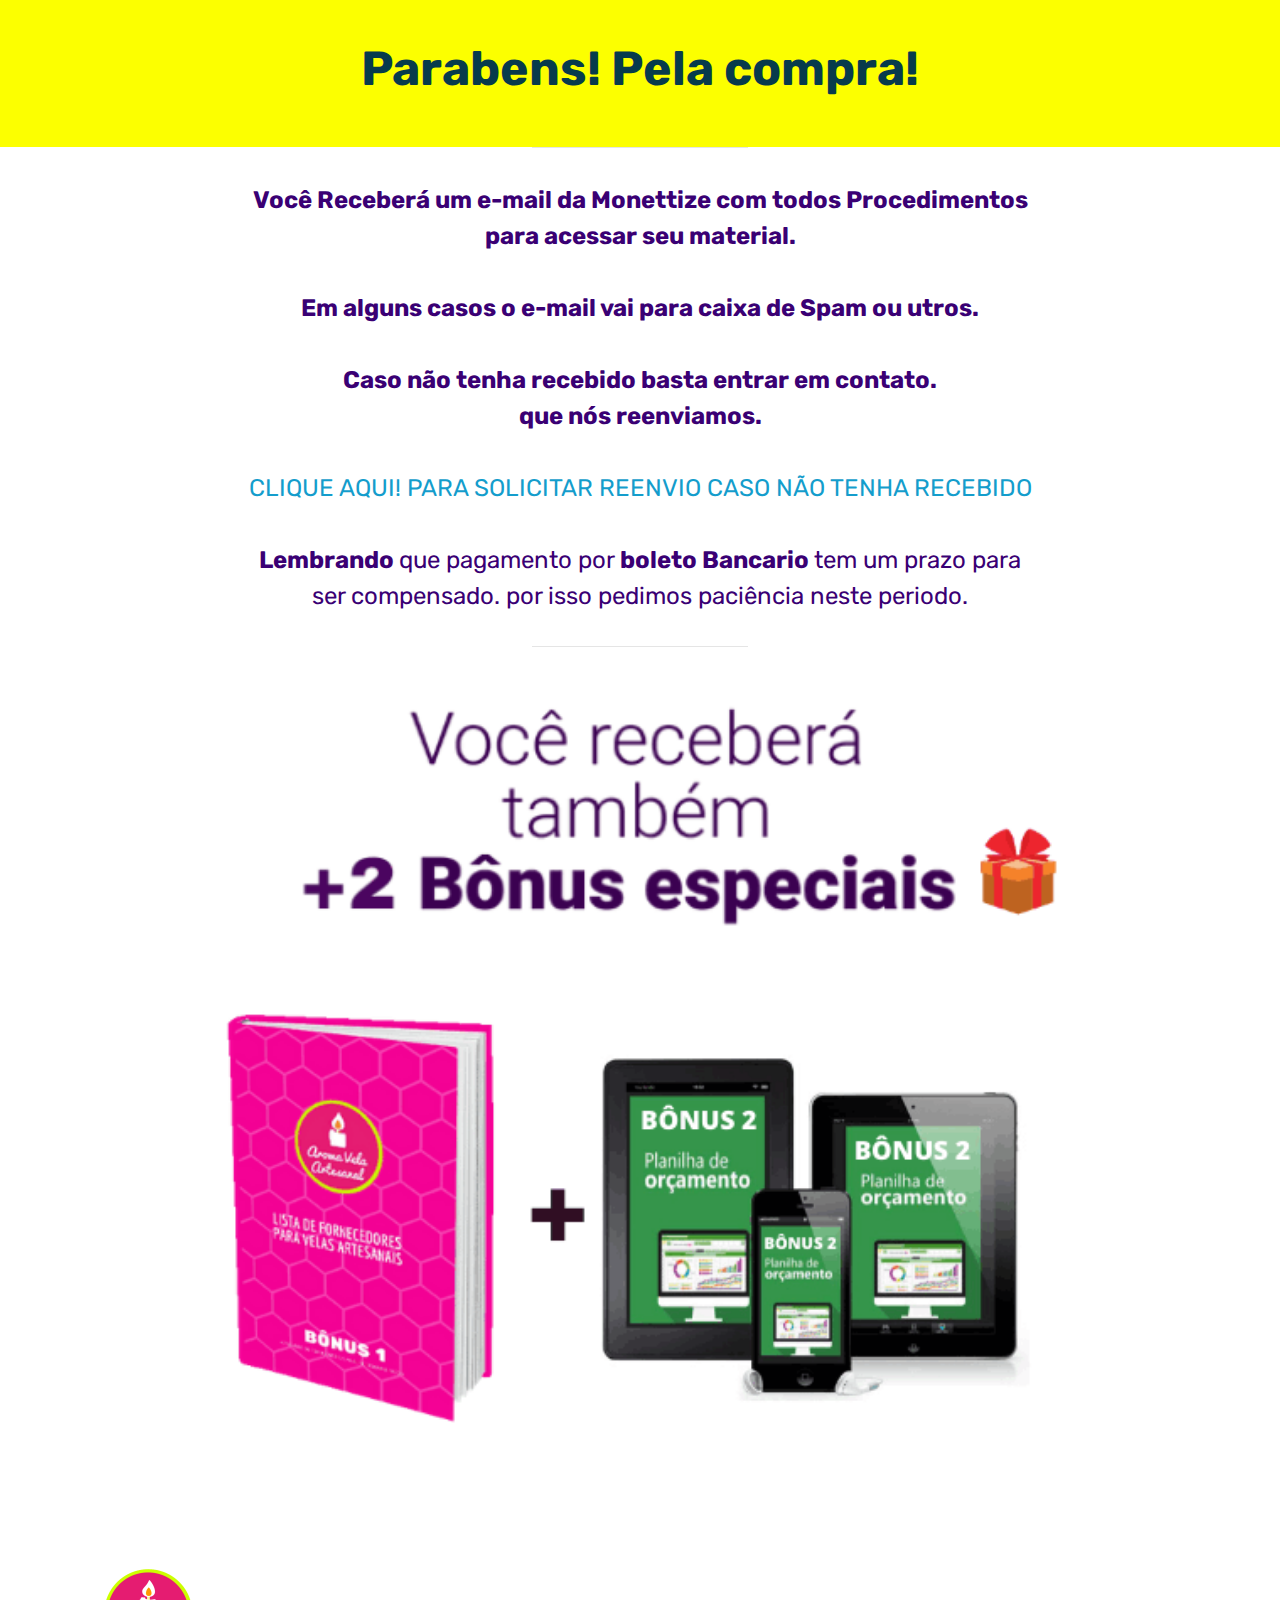
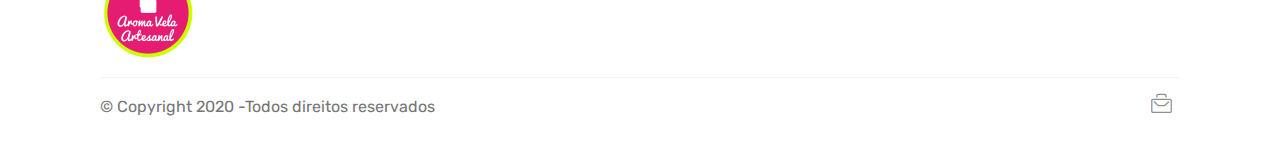
==== page1.html @ 41cda820 "create github pages" ====
<!DOCTYPE html>
<html  >
<head>
  <!-- Site made with Mobirise Website Builder v4.11.6, https://mobirise.com -->
  <meta charset="UTF-8">
  <meta http-equiv="X-UA-Compatible" content="IE=edge">
  <meta name="generator" content="Mobirise v4.11.6, mobirise.com">
  <meta name="viewport" content="width=device-width, initial-scale=1, minimum-scale=1">
  <link rel="shortcut icon" href="assets/images/velas-artesanais-128x128.png" type="image/x-icon">
  <meta name="description" content="">
  
  <title>Page 1</title>
  <link rel="stylesheet" href="assets/web/assets/mobirise-icons/mobirise-icons.css">
  <link rel="stylesheet" href="assets/web/assets/mobirise-icons-bold/mobirise-icons-bold.css">
  <link rel="stylesheet" href="assets/bootstrap/css/bootstrap.min.css">
  <link rel="stylesheet" href="assets/bootstrap/css/bootstrap-grid.min.css">
  <link rel="stylesheet" href="assets/bootstrap/css/bootstrap-reboot.min.css">
  <link rel="stylesheet" href="assets/tether/tether.min.css">
  <link rel="stylesheet" href="assets/socicon/css/styles.css">
  <link rel="stylesheet" href="assets/theme/css/style.css">
  <link rel="preload" as="style" href="assets/mobirise/css/mbr-additional.css"><link rel="stylesheet" href="assets/mobirise/css/mbr-additional.css" type="text/css">
  
  
  
</head>
<body>

<!-- Analytics -->
<script type="text/javascript" src="https://app.monetizze.com.br/1buyclick.php?u=9fe9ec61ea8a8a7fec3705165d24e07c"></script>

<script type="text/javascript" src="https://app.monetizze.com.br/1buyclick.php?u=9f072d824c9c0ff2b3a7715dd25ab75c"></script>

<script type="text/javascript" src="https://app.monetizze.com.br/1buyclick.php?u=d5acb3ca18d42adaf77de710b80f53fa"></script>

<script type="text/javascript" src="https://app.monetizze.com.br/1buyclick.php?u=778c162bf061415f3e77ccfbee799fdf"></script>
<script type="text/javascript" src="https://app.monetizze.com.br/1buyclick.php?u=34bdc3ebeb64c4d0ad2ebd7c00818b8e"></script>

<script type="text/javascript" src="https://app.monetizze.com.br/1buyclick.php?u=f3f298ee5b6cb087a88cd7dcd318037f"></script>
<!-- /Analytics -->


  <section class="mbr-section content5 cid-rTCd8FOjyf" id="content5-h">

    

    

    <div class="container">
        <div class="media-container-row">
            <div class="title col-12 col-md-8">
                <h2 class="align-center mbr-bold mbr-white pb-3 mbr-fonts-style display-2">Parabens! Pela compra!</h2>
                
                
                
            </div>
        </div>
    </div>
</section>

<section class="engine"><a href="https://mobirise.info/y">free html site templates</a></section><section class="mbr-section article content9 cid-rTCd8Iooqv" id="content9-i">
    
     

    <div class="container">
        <div class="inner-container" style="width: 72%;">
            <hr class="line" style="width: 27%;">
            <div class="section-text align-center mbr-fonts-style display-5"><strong>Você Receberá um e-mail da Monettize com todos Procedimentos para acessar seu material.<br><br>Em alguns casos o e-mail vai para caixa de Spam ou utros.</strong><br><br><strong>Caso não tenha recebido basta entrar em contato. </strong><br><strong>que nós reenviamos.</strong><br><strong><br><b><a href="mailto:Camila@receitassaboneteartesanal.com">CLIQUE AQUI! PARA SOLICITAR REENVIO CASO NÃO TENHA RECEBIDO</a><br></b></strong><br><strong>Lembrando </strong>que pagamento por <strong>boleto Bancario</strong> tem um prazo para ser compensado. por isso pedimos paciência neste periodo.</div>
            <hr class="line" style="width: 27%;">
        </div>
        </div>
</section>

<section class="cid-rTCd8XU7fy" id="image3-s">

    

    <figure class="mbr-figure container">
            <div class="image-block" style="width: 85%;">
                <img src="assets/images/velas-artesanais-bnus-2-560x490.png" width="1400" alt="Mobirise" title="">
                
            </div>
    </figure>
</section>

<section class="cid-rTCd95B3dE" id="footer5-x">

    

    

    <div class="container">
        <div class="media-container-row">
            <div class="col-md-3">
                <div class="media-wrap">
                    <a href="index.html">
                       <img src="assets/images/velas-artesanais-192x192.png" alt="Mobirise" title="">
                    </a>
                </div>
            </div>
            <div class="col-md-9">
                <p class="mbr-text align-right links mbr-fonts-style display-7">&nbsp; &nbsp; &nbsp; &nbsp; &nbsp; &nbsp; &nbsp; &nbsp; &nbsp; &nbsp; &nbsp; &nbsp;&nbsp; &nbsp; &nbsp; &nbsp; &nbsp; &nbsp; &nbsp; &nbsp; &nbsp;&nbsp;</p>
            </div>
        </div>
        <div class="footer-lower">
            <div class="media-container-row">
                <div class="col-md-12">
                    <hr>
                </div>
            </div>
            <div class="media-container-row mbr-white">
                <div class="col-md-6 copyright">
                    <p class="mbr-text mbr-fonts-style display-7">
                        © Copyright 2020 -Todos direitos reservados</p>
                </div>
                <div class="col-md-6">
                    <div class="social-list align-right">
                        <div class="soc-item">
                            <a href="mailto:Artesanato.semcri@gmail.com">
                                <span class="mbr-iconfont mbr-iconfont-social mbrib-briefcase"></span>
                            </a>
                        </div>
                        
                        
                        
                        
                        
                    </div>
                </div>
            </div>
        </div>
    </div>
</section>


  <script src="assets/web/assets/jquery/jquery.min.js"></script>
  <script src="assets/popper/popper.min.js"></script>
  <script src="assets/bootstrap/js/bootstrap.min.js"></script>
  <script src="assets/tether/tether.min.js"></script>
  <script src="assets/smoothscroll/smooth-scroll.js"></script>
  <script src="assets/theme/js/script.js"></script>
  
  
</body>
</html>
---- assets/web/assets/mobirise-icons/mobirise-icons.css ----
@font-face {
  font-family: 'MobiriseIcons';
  src:  url('mobirise-icons.eot?spat4u');
  src:  url('mobirise-icons.eot?spat4u#iefix') format('embedded-opentype'),
    url('mobirise-icons.ttf?spat4u') format('truetype'),
    url('mobirise-icons.woff?spat4u') format('woff'),
    url('mobirise-icons.svg?spat4u#MobiriseIcons') format('svg');
  font-weight: normal;
  font-style: normal;
  font-display: swap;
}

[class^="mbri-"], [class*=" mbri-"] {
  /* use !important to prevent issues with browser extensions that change fonts */
  font-family: MobiriseIcons !important;
  speak: none;
  font-style: normal;
  font-weight: normal;
  font-variant: normal;
  text-transform: none;
  line-height: 1;

  /* Better Font Rendering =========== */
  -webkit-font-smoothing: antialiased;
  -moz-osx-font-smoothing: grayscale;
}

.mbri-add-submenu:before {
  content: "\e900";
}
.mbri-alert:before {
  content: "\e901";
}
.mbri-align-center:before {
  content: "\e902";
}
.mbri-align-justify:before {
  content: "\e903";
}
.mbri-align-left:before {
  content: "\e904";
}
.mbri-align-right:before {
  content: "\e905";
}
.mbri-android:before {
  content: "\e906";
}
.mbri-apple:before {
  content: "\e907";
}
.mbri-arrow-down:before {
  content: "\e908";
}
.mbri-arrow-next:before {
  content: "\e909";
}
.mbri-arrow-prev:before {
  content: "\e90a";
}
.mbri-arrow-up:before {
  content: "\e90b";
}
.mbri-bold:before {
  content: "\e90c";
}
.mbri-bookmark:before {
  content: "\e90d";
}
.mbri-bootstrap:before {
  content: "\e90e";
}
.mbri-briefcase:before {
  content: "\e90f";
}
.mbri-browse:before {
  content: "\e910";
}
.mbri-bulleted-list:before {
  content: "\e911";
}
.mbri-calendar:before {
  content: "\e912";
}
.mbri-camera:before {
  content: "\e913";
}
.mbri-cart-add:before {
  content: "\e914";
}
.mbri-cart-full:before {
  content: "\e915";
}
.mbri-cash:before {
  content: "\e916";
}
.mbri-change-style:before {
  content: "\e917";
}
.mbri-chat:before {
  content: "\e918";
}
.mbri-clock:before {
  content: "\e919";
}
.mbri-close:before {
  content: "\e91a";
}
.mbri-cloud:before {
  content: "\e91b";
}
.mbri-code:before {
  content: "\e91c";
}
.mbri-contact-form:before {
  content: "\e91d";
}
.mbri-credit-card:before {
  content: "\e91e";
}
.mbri-cursor-click:before {
  content: "\e91f";
}
.mbri-cust-feedback:before {
  content: "\e920";
}
.mbri-database:before {
  content: "\e921";
}
.mbri-delivery:before {
  content: "\e922";
}
.mbri-desktop:before {
  content: "\e923";
}
.mbri-devices:before {
  content: "\e924";
}
.mbri-down:before {
  content: "\e925";
}
.mbri-download:before {
  content: "\e989";
}
.mbri-drag-n-drop:before {
  content: "\e927";
}
.mbri-drag-n-drop2:before {
  content: "\e928";
}
.mbri-edit:before {
  content: "\e929";
}
.mbri-edit2:before {
  content: "\e92a";
}
.mbri-error:before {
  content: "\e92b";
}
.mbri-extension:before {
  content: "\e92c";
}
.mbri-features:before {
  content: "\e92d";
}
.mbri-file:before {
  content: "\e92e";
}
.mbri-flag:before {
  content: "\e92f";
}
.mbri-folder:before {
  content: "\e930";
}
.mbri-gift:before {
  content: "\e931";
}
.mbri-github:before {
  content: "\e932";
}
.mbri-globe:before {
  content: "\e933";
}
.mbri-globe-2:before {
  content: "\e934";
}
.mbri-growing-chart:before {
  content: "\e935";
}
.mbri-hearth:before {
  content: "\e936";
}
.mbri-help:before {
  content: "\e937";
}
.mbri-home:before {
  content: "\e938";
}
.mbri-hot-cup:before {
  content: "\e939";
}
.mbri-idea:before {
  content: "\e93a";
}
.mbri-image-gallery:before {
  content: "\e93b";
}
.mbri-image-slider:before {
  content: "\e93c";
}
.mbri-info:before {
  content: "\e93d";
}
.mbri-italic:before {
  content: "\e93e";
}
.mbri-key:before {
  content: "\e93f";
}
.mbri-laptop:before {
  content: "\e940";
}
.mbri-layers:before {
  content: "\e941";
}
.mbri-left-right:before {
  content: "\e942";
}
.mbri-left:before {
  content: "\e943";
}
.mbri-letter:before {
  content: "\e944";
}
.mbri-like:before {
  content: "\e945";
}
.mbri-link:before {
  content: "\e946";
}
.mbri-lock:before {
  content: "\e947";
}
.mbri-login:before {
  content: "\e948";
}
.mbri-logout:before {
  content: "\e949";
}
.mbri-magic-stick:before {
  content: "\e94a";
}
.mbri-map-pin:before {
  content: "\e94b";
}
.mbri-menu:before {
  content: "\e94c";
}
.mbri-mobile:before {
  content: "\e94d";
}
.mbri-mobile2:before {
  content: "\e94e";
}
.mbri-mobirise:before {
  content: "\e94f";
}
.mbri-more-horizontal:before {
  content: "\e950";
}
.mbri-more-vertical:before {
  content: "\e951";
}
.mbri-music:before {
  content: "\e952";
}
.mbri-new-file:before {
  content: "\e953";
}
.mbri-numbered-list:before {
  content: "\e954";
}
.mbri-opened-folder:before {
  content: "\e955";
}
.mbri-pages:before {
  content: "\e956";
}
.mbri-paper-plane:before {
  content: "\e957";
}
.mbri-paperclip:before {
  content: "\e958";
}
.mbri-photo:before {
  content: "\e959";
}
.mbri-photos:before {
  content: "\e95a";
}
.mbri-pin:before {
  content: "\e95b";
}
.mbri-play:before {
  content: "\e95c";
}
.mbri-plus:before {
  content: "\e95d";
}
.mbri-preview:before {
  content: "\e95e";
}
.mbri-print:before {
  content: "\e95f";
}
.mbri-protect:before {
  content: "\e960";
}
.mbri-question:before {
  content: "\e961";
}
.mbri-quote-left:before {
  content: "\e962";
}
.mbri-quote-right:before {
  content: "\e963";
}
.mbri-refresh:before {
  content: "\e964";
}
.mbri-responsive:before {
  content: "\e965";
}
.mbri-right:before {
  content: "\e966";
}
.mbri-rocket:before {
  content: "\e967";
}
.mbri-sad-face:before {
  content: "\e968";
}
.mbri-sale:before {
  content: "\e969";
}
.mbri-save:before {
  content: "\e96a";
}
.mbri-search:before {
  content: "\e96b";
}
.mbri-setting:before {
  content: "\e96c";
}
.mbri-setting2:before {
  content: "\e96d";
}
.mbri-setting3:before {
  content: "\e96e";
}
.mbri-share:before {
  content: "\e96f";
}
.mbri-shopping-bag:before {
  content: "\e970";
}
.mbri-shopping-basket:before {
  content: "\e971";
}
.mbri-shopping-cart:before {
  content: "\e972";
}
.mbri-sites:before {
  content: "\e973";
}
.mbri-smile-face:before {
  content: "\e974";
}
.mbri-speed:before {
  content: "\e975";
}
.mbri-star:before {
  content: "\e976";
}
.mbri-success:before {
  content: "\e977";
}
.mbri-sun:before {
  content: "\e978";
}
.mbri-sun2:before {
  content: "\e979";
}
.mbri-tablet:before {
  content: "\e97a";
}
.mbri-tablet-vertical:before {
  content: "\e97b";
}
.mbri-target:before {
  content: "\e97c";
}
.mbri-timer:before {
  content: "\e97d";
}
.mbri-to-ftp:before {
  content: "\e97e";
}
.mbri-to-local-drive:before {
  content: "\e97f";
}
.mbri-touch-swipe:before {
  content: "\e980";
}
.mbri-touch:before {
  content: "\e981";
}
.mbri-trash:before {
  content: "\e982";
}
.mbri-underline:before {
  content: "\e983";
}
.mbri-unlink:before {
  content: "\e984";
}
.mbri-unlock:before {
  content: "\e985";
}
.mbri-up-down:before {
  content: "\e986";
}
.mbri-up:before {
  content: "\e987";
}
.mbri-update:before {
  content: "\e988";
}
.mbri-upload:before {
 content: "\e926"; 
}
.mbri-user:before {
  content: "\e98a";
}
.mbri-user2:before {
  content: "\e98b";
}
.mbri-users:before {
  content: "\e98c";
}
.mbri-video:before {
  content: "\e98d";
}
.mbri-video-play:before {
  content: "\e98e";
}
.mbri-watch:before {
  content: "\e98f";
}
.mbri-website-theme:before {
  content: "\e990";
}
.mbri-wifi:before {
  content: "\e991";
}
.mbri-windows:before {
  content: "\e992";
}
.mbri-zoom-out:before {
  content: "\e993";
}
.mbri-redo:before {
  content: "\e994";
}
.mbri-undo:before {
  content: "\e995";
}
---- assets/web/assets/mobirise-icons-bold/mobirise-icons-bold.css ----
@font-face {
  font-family: 'mobirise-icons-bold';
  font-display: swap;
  src:  url('mobirise-icons-bold.eot?m1l4yr');
  src:  url('mobirise-icons-bold.eot?m1l4yr#iefix') format('embedded-opentype'),
    url('mobirise-icons-bold.ttf?m1l4yr') format('truetype'),
    url('mobirise-icons-bold.woff?m1l4yr') format('woff'),
    url('mobirise-icons-bold.svg?m1l4yr#mobirise-icons-bold') format('svg');
  font-weight: normal;
  font-style: normal;
}

[class^="mbrib-"], [class*="mbrib-"] {
  /* use !important to prevent issues with browser extensions that change fonts */
  font-family: 'mobirise-icons-bold' !important;
  speak: none;
  font-style: normal;
  font-weight: normal;
  font-variant: normal;
  text-transform: none;
  line-height: 1;

  /* Better Font Rendering =========== */
  -webkit-font-smoothing: antialiased;
  -moz-osx-font-smoothing: grayscale;
}

.mbrib-add-submenu:before {
  content: "\e900";
}
.mbrib-alert:before {
  content: "\e901";
}
.mbrib-align-center:before {
  content: "\e902";
}
.mbrib-align-justify:before {
  content: "\e903";
}
.mbrib-align-left:before {
  content: "\e904";
}
.mbrib-align-right:before {
  content: "\e905";
}
.mbrib-android:before {
  content: "\e906";
}
.mbrib-apple:before {
  content: "\e907";
}
.mbrib-arrow-down:before {
  content: "\e908";
}
.mbrib-arrow-next:before {
  content: "\e909";
}
.mbrib-arrow-prev:before {
  content: "\e90a";
}
.mbrib-arrow-up:before {
  content: "\e90b";
}
.mbrib-bold:before {
  content: "\e90c";
}
.mbrib-bookmark:before {
  content: "\e90d";
}
.mbrib-bootstrap:before {
  content: "\e90e";
}
.mbrib-briefcase:before {
  content: "\e90f";
}
.mbrib-browse:before {
  content: "\e910";
}
.mbrib-bulleted-list:before {
  content: "\e911";
}
.mbrib-calendar:before {
  content: "\e912";
}
.mbrib-camera:before {
  content: "\e913";
}
.mbrib-cart-add:before {
  content: "\e914";
}
.mbrib-cart-full:before {
  content: "\e915";
}
.mbrib-cash:before {
  content: "\e916";
}
.mbrib-change-style:before {
  content: "\e917";
}
.mbrib-chat:before {
  content: "\e918";
}
.mbrib-clock:before {
  content: "\e919";
}
.mbrib-close:before {
  content: "\e91a";
}
.mbrib-cloud:before {
  content: "\e91b";
}
.mbrib-code:before {
  content: "\e91c";
}
.mbrib-contact-form:before {
  content: "\e91d";
}
.mbrib-credit-card:before {
  content: "\e91e";
}
.mbrib-cursor-click:before {
  content: "\e91f";
}
.mbrib-cust-feedback:before {
  content: "\e920";
}
.mbrib-database:before {
  content: "\e921";
}
.mbrib-delivery:before {
  content: "\e922";
}
.mbrib-desktop:before {
  content: "\e923";
}
.mbrib-devices:before {
  content: "\e924";
}
.mbrib-down:before {
  content: "\e925";
}
.mbrib-download:before {
  content: "\e926";
}
.mbrib-drag-n-drop:before {
  content: "\e927";
}
.mbrib-drag-n-drop2:before {
  content: "\e928";
}
.mbrib-edit:before {
  content: "\e929";
}
.mbrib-edit2:before {
  content: "\e92a";
}
.mbrib-error:before {
  content: "\e92b";
}
.mbrib-extension:before {
  content: "\e92c";
}
.mbrib-features:before {
  content: "\e92d";
}
.mbrib-file:before {
  content: "\e92e";
}
.mbrib-flag:before {
  content: "\e92f";
}
.mbrib-folder:before {
  content: "\e930";
}
.mbrib-gift:before {
  content: "\e931";
}
.mbrib-github:before {
  content: "\e932";
}
.mbrib-globe-2:before {
  content: "\e933";
}
.mbrib-globe:before {
  content: "\e934";
}
.mbrib-growing-chart:before {
  content: "\e935";
}
.mbrib-hearth:before {
  content: "\e936";
}
.mbrib-help:before {
  content: "\e937";
}
.mbrib-home:before {
  content: "\e938";
}
.mbrib-hot-cup:before {
  content: "\e939";
}
.mbrib-idea:before {
  content: "\e93a";
}
.mbrib-image-gallery:before {
  content: "\e93b";
}
.mbrib-image-slider:before {
  content: "\e93c";
}
.mbrib-info:before {
  content: "\e93d";
}
.mbrib-italic:before {
  content: "\e93e";
}
.mbrib-key:before {
  content: "\e93f";
}
.mbrib-laptop:before {
  content: "\e940";
}
.mbrib-layers:before {
  content: "\e941";
}
.mbrib-left-right:before {
  content: "\e942";
}
.mbrib-left:before {
  content: "\e943";
}
.mbrib-letter:before {
  content: "\e944";
}
.mbrib-like:before {
  content: "\e945";
}
.mbrib-link:before {
  content: "\e946";
}
.mbrib-lock:before {
  content: "\e947";
}
.mbrib-login:before {
  content: "\e948";
}
.mbrib-logout:before {
  content: "\e949";
}
.mbrib-magic-stick:before {
  content: "\e94a";
}
.mbrib-map-pin:before {
  content: "\e94b";
}
.mbrib-menu:before {
  content: "\e94c";
}
.mbrib-mobile:before {
  content: "\e94d";
}
.mbrib-mobile2:before {
  content: "\e94e";
}
.mbrib-mobirise:before {
  content: "\e94f";
}
.mbrib-more-horizontal:before {
  content: "\e950";
}
.mbrib-more-vertical:before {
  content: "\e951";
}
.mbrib-music:before {
  content: "\e952";
}
.mbrib-new-file:before {
  content: "\e953";
}
.mbrib-numbered-list:before {
  content: "\e954";
}
.mbrib-opened-folder:before {
  content: "\e955";
}
.mbrib-pages:before {
  content: "\e956";
}
.mbrib-paper-plane:before {
  content: "\e957";
}
.mbrib-paperclip:before {
  content: "\e958";
}
.mbrib-photo:before {
  content: "\e959";
}
.mbrib-photos:before {
  content: "\e95a";
}
.mbrib-pin:before {
  content: "\e95b";
}
.mbrib-play:before {
  content: "\e95c";
}
.mbrib-plus:before {
  content: "\e95d";
}
.mbrib-preview:before {
  content: "\e95e";
}
.mbrib-print:before {
  content: "\e95f";
}
.mbrib-protect:before {
  content: "\e960";
}
.mbrib-question:before {
  content: "\e961";
}
.mbrib-quote-left:before {
  content: "\e962";
}
.mbrib-quote-right:before {
  content: "\e963";
}
.mbrib-redo:before {
  content: "\e964";
}
.mbrib-refresh:before {
  content: "\e965";
}
.mbrib-responsive:before {
  content: "\e966";
}
.mbrib-right:before {
  content: "\e967";
}
.mbrib-rocket:before {
  content: "\e968";
}
.mbrib-sad-face:before {
  content: "\e969";
}
.mbrib-sale:before {
  content: "\e96a";
}
.mbrib-save:before {
  content: "\e96b";
}
.mbrib-search:before {
  content: "\e96c";
}
.mbrib-setting:before {
  content: "\e96d";
}
.mbrib-setting2:before {
  content: "\e96e";
}
.mbrib-setting3:before {
  content: "\e96f";
}
.mbrib-share:before {
  content: "\e970";
}
.mbrib-shopping-bag:before {
  content: "\e971";
}
.mbrib-shopping-basket:before {
  content: "\e972";
}
.mbrib-shopping-cart:before {
  content: "\e973";
}
.mbrib-sites:before {
  content: "\e974";
}
.mbrib-smile-face:before {
  content: "\e975";
}
.mbrib-speed:before {
  content: "\e976";
}
.mbrib-star:before {
  content: "\e977";
}
.mbrib-success:before {
  content: "\e978";
}
.mbrib-sun:before {
  content: "\e979";
}
.mbrib-sun2:before {
  content: "\e97a";
}
.mbrib-tablet-vertical:before {
  content: "\e97b";
}
.mbrib-tablet:before {
  content: "\e97c";
}
.mbrib-target:before {
  content: "\e97d";
}
.mbrib-timer:before {
  content: "\e97e";
}
.mbrib-to-ftp:before {
  content: "\e97f";
}
.mbrib-to-local-drive:before {
  content: "\e980";
}
.mbrib-touch-swipe:before {
  content: "\e981";
}
.mbrib-touch:before {
  content: "\e982";
}
.mbrib-trash:before {
  content: "\e983";
}
.mbrib-underline:before {
  content: "\e984";
}
.mbrib-undo:before {
  content: "\e985";
}
.mbrib-unlink:before {
  content: "\e986";
}
.mbrib-unlock:before {
  content: "\e987";
}
.mbrib-up-down:before {
  content: "\e988";
}
.mbrib-up:before {
  content: "\e989";
}
.mbrib-update:before {
  content: "\e98a";
}
.mbrib-upload:before {
  content: "\e98b";
}
.mbrib-user:before {
  content: "\e98c";
}
.mbrib-user2:before {
  content: "\e98d";
}
.mbrib-users:before {
  content: "\e98e";
}
.mbrib-video-play:before {
  content: "\e98f";
}
.mbrib-video:before {
  content: "\e990";
}
.mbrib-watch:before {
  content: "\e991";
}
.mbrib-website-theme:before {
  content: "\e992";
}
.mbrib-wifi:before {
  content: "\e993";
}
.mbrib-windows:before {
  content: "\e994";
}
.mbrib-zoom-out:before {
  content: "\e995";
}
---- assets/socicon/css/styles.css ----
@charset "UTF-8";

@font-face {
  font-family: "socicon";
  src:url("../fonts/socicon.eot");
  src:url("../fonts/socicon.eot?#iefix") format("embedded-opentype"),
    url("../fonts/socicon.woff") format("woff"),
    url("../fonts/socicon.ttf") format("truetype"),
    url("../fonts/socicon.svg#socicon") format("svg");
  font-weight: normal;
  font-style: normal;
  font-display:swap;
}

[data-icon]:before {
  font-family: "socicon" !important;
  content: attr(data-icon);
  font-style: normal !important;
  font-weight: normal !important;
  font-variant: normal !important;
  text-transform: none !important;
  speak: none;
  line-height: 1;
  -webkit-font-smoothing: antialiased;
  -moz-osx-font-smoothing: grayscale;
}

[class^="socicon-"]:before,
[class*=" socicon-"]:before {
  font-family: "socicon" !important;
  font-style: normal !important;
  font-weight: normal !important;
  font-variant: normal !important;
  text-transform: none !important;
  speak: none;
  line-height: 1;
  -webkit-font-smoothing: antialiased;
  -moz-osx-font-smoothing: grayscale;
}

.socicon-modelmayhem:before {
  content: "\e000";
}
.socicon-mixcloud:before {
  content: "\e001";
}
.socicon-drupal:before {
  content: "\e002";
}
.socicon-swarm:before {
  content: "\e003";
}
.socicon-istock:before {
  content: "\e004";
}
.socicon-yammer:before {
  content: "\e005";
}
.socicon-ello:before {
  content: "\e006";
}
.socicon-stackoverflow:before {
  content: "\e007";
}
.socicon-persona:before {
  content: "\e008";
}
.socicon-triplej:before {
  content: "\e009";
}
.socicon-houzz:before {
  content: "\e00a";
}
.socicon-rss:before {
  content: "\e00b";
}
.socicon-paypal:before {
  content: "\e00c";
}
.socicon-odnoklassniki:before {
  content: "\e00d";
}
.socicon-airbnb:before {
  content: "\e00e";
}
.socicon-periscope:before {
  content: "\e00f";
}
.socicon-outlook:before {
  content: "\e010";
}
.socicon-coderwall:before {
  content: "\e011";
}
.socicon-tripadvisor:before {
  content: "\e012";
}
.socicon-appnet:before {
  content: "\e013";
}
.socicon-goodreads:before {
  content: "\e014";
}
.socicon-tripit:before {
  content: "\e015";
}
.socicon-lanyrd:before {
  content: "\e016";
}
.socicon-slideshare:before {
  content: "\e017";
}
.socicon-buffer:before {
  content: "\e018";
}
.socicon-disqus:before {
  content: "\e019";
}
.socicon-vkontakte:before {
  content: "\e01a";
}
.socicon-whatsapp:before {
  content: "\e01b";
}
.socicon-patreon:before {
  content: "\e01c";
}
.socicon-storehouse:before {
  content: "\e01d";
}
.socicon-pocket:before {
  content: "\e01e";
}
.socicon-mail:before {
  content: "\e01f";
}
.socicon-blogger:before {
  content: "\e020";
}
.socicon-technorati:before {
  content: "\e021";
}
.socicon-reddit:before {
  content: "\e022";
}
.socicon-dribbble:before {
  content: "\e023";
}
.socicon-stumbleupon:before {
  content: "\e024";
}
.socicon-digg:before {
  content: "\e025";
}
.socicon-envato:before {
  content: "\e026";
}
.socicon-behance:before {
  content: "\e027";
}
.socicon-delicious:before {
  content: "\e028";
}
.socicon-deviantart:before {
  content: "\e029";
}
.socicon-forrst:before {
  content: "\e02a";
}
.socicon-play:before {
  content: "\e02b";
}
.socicon-zerply:before {
  content: "\e02c";
}
.socicon-wikipedia:before {
  content: "\e02d";
}
.socicon-apple:before {
  content: "\e02e";
}
.socicon-flattr:before {
  content: "\e02f";
}
.socicon-github:before {
  content: "\e030";
}
.socicon-renren:before {
  content: "\e031";
}
.socicon-friendfeed:before {
  content: "\e032";
}
.socicon-newsvine:before {
  content: "\e033";
}
.socicon-identica:before {
  content: "\e034";
}
.socicon-bebo:before {
  content: "\e035";
}
.socicon-zynga:before {
  content: "\e036";
}
.socicon-steam:before {
  content: "\e037";
}
.socicon-xbox:before {
  content: "\e038";
}
.socicon-windows:before {
  content: "\e039";
}
.socicon-qq:before {
  content: "\e03a";
}
.socicon-douban:before {
  content: "\e03b";
}
.socicon-meetup:before {
  content: "\e03c";
}
.socicon-playstation:before {
  content: "\e03d";
}
.socicon-android:before {
  content: "\e03e";
}
.socicon-snapchat:before {
  content: "\e03f";
}
.socicon-twitter:before {
  content: "\e040";
}
.socicon-facebook:before {
  content: "\e041";
}
.socicon-googleplus:before {
  content: "\e042";
}
.socicon-pinterest:before {
  content: "\e043";
}
.socicon-foursquare:before {
  content: "\e044";
}
.socicon-yahoo:before {
  content: "\e045";
}
.socicon-skype:before {
  content: "\e046";
}
.socicon-yelp:before {
  content: "\e047";
}
.socicon-feedburner:before {
  content: "\e048";
}
.socicon-linkedin:before {
  content: "\e049";
}
.socicon-viadeo:before {
  content: "\e04a";
}
.socicon-xing:before {
  content: "\e04b";
}
.socicon-myspace:before {
  content: "\e04c";
}
.socicon-soundcloud:before {
  content: "\e04d";
}
.socicon-spotify:before {
  content: "\e04e";
}
.socicon-grooveshark:before {
  content: "\e04f";
}
.socicon-lastfm:before {
  content: "\e050";
}
.socicon-youtube:before {
  content: "\e051";
}
.socicon-vimeo:before {
  content: "\e052";
}
.socicon-dailymotion:before {
  content: "\e053";
}
.socicon-vine:before {
  content: "\e054";
}
.socicon-flickr:before {
  content: "\e055";
}
.socicon-500px:before {
  content: "\e056";
}
.socicon-wordpress:before {
  content: "\e058";
}
.socicon-tumblr:before {
  content: "\e059";
}
.socicon-twitch:before {
  content: "\e05a";
}
.socicon-8tracks:before {
  content: "\e05b";
}
.socicon-amazon:before {
  content: "\e05c";
}
.socicon-icq:before {
  content: "\e05d";
}
.socicon-smugmug:before {
  content: "\e05e";
}
.socicon-ravelry:before {
  content: "\e05f";
}
.socicon-weibo:before {
  content: "\e060";
}
.socicon-baidu:before {
  content: "\e061";
}
.socicon-angellist:before {
  content: "\e062";
}
.socicon-ebay:before {
  content: "\e063";
}
.socicon-imdb:before {
  content: "\e064";
}
.socicon-stayfriends:before {
  content: "\e065";
}
.socicon-residentadvisor:before {
  content: "\e066";
}
.socicon-google:before {
  content: "\e067";
}
.socicon-yandex:before {
  content: "\e068";
}
.socicon-sharethis:before {
  content: "\e069";
}
.socicon-bandcamp:before {
  content: "\e06a";
}
.socicon-itunes:before {
  content: "\e06b";
}
.socicon-deezer:before {
  content: "\e06c";
}
.socicon-telegram:before {
  content: "\e06e";
}
.socicon-openid:before {
  content: "\e06f";
}
.socicon-amplement:before {
  content: "\e070";
}
.socicon-viber:before {
  content: "\e071";
}
.socicon-zomato:before {
  content: "\e072";
}
.socicon-draugiem:before {
  content: "\e074";
}
.socicon-endomodo:before {
  content: "\e075";
}
.socicon-filmweb:before {
  content: "\e076";
}
.socicon-stackexchange:before {
  content: "\e077";
}
.socicon-wykop:before {
  content: "\e078";
}
.socicon-teamspeak:before {
  content: "\e079";
}
.socicon-teamviewer:before {
  content: "\e07a";
}
.socicon-ventrilo:before {
  content: "\e07b";
}
.socicon-younow:before {
  content: "\e07c";
}
.socicon-raidcall:before {
  content: "\e07d";
}
.socicon-mumble:before {
  content: "\e07e";
}
.socicon-medium:before {
  content: "\e06d";
}
.socicon-bebee:before {
  content: "\e07f";
}
.socicon-hitbox:before {
  content: "\e080";
}
.socicon-reverbnation:before {
  content: "\e081";
}
.socicon-formulr:before {
  content: "\e082";
}
.socicon-instagram:before {
  content: "\e057";
}
.socicon-battlenet:before {
  content: "\e083";
}
.socicon-chrome:before {
  content: "\e084";
}
.socicon-discord:before {
  content: "\e086";
}
.socicon-issuu:before {
  content: "\e087";
}
.socicon-macos:before {
  content: "\e088";
}
.socicon-firefox:before {
  content: "\e089";
}
.socicon-opera:before {
  content: "\e08d";
}
.socicon-keybase:before {
  content: "\e090";
}
.socicon-alliance:before {
  content: "\e091";
}
.socicon-livejournal:before {
  content: "\e092";
}
.socicon-googlephotos:before {
  content: "\e093";
}
.socicon-horde:before {
  content: "\e094";
}
.socicon-etsy:before {
  content: "\e095";
}
.socicon-zapier:before {
  content: "\e096";
}
.socicon-google-scholar:before {
  content: "\e097";
}
.socicon-researchgate:before {
  content: "\e098";
}
.socicon-wechat:before {
  content: "\e099";
}
.socicon-strava:before {
  content: "\e09a";
}
.socicon-line:before {
  content: "\e09b";
}
.socicon-lyft:before {
  content: "\e09c";
}
.socicon-uber:before {
  content: "\e09d";
}
.socicon-songkick:before {
  content: "\e09e";
}
.socicon-viewbug:before {
  content: "\e09f";
}
.socicon-googlegroups:before {
  content: "\e0a0";
}
.socicon-quora:before {
  content: "\e073";
}
.socicon-diablo:before {
  content: "\e085";
}
.socicon-blizzard:before {
  content: "\e0a1";
}
.socicon-hearthstone:before {
  content: "\e08b";
}
.socicon-heroes:before {
  content: "\e08a";
}
.socicon-overwatch:before {
  content: "\e08c";
}
.socicon-warcraft:before {
  content: "\e08e";
}
.socicon-starcraft:before {
  content: "\e08f";
}
.socicon-beam:before {
  content: "\e0a2";
}
.socicon-curse:before {
  content: "\e0a3";
}
.socicon-player:before {
  content: "\e0a4";
}
.socicon-streamjar:before {
  content: "\e0a5";
}
.socicon-nintendo:before {
  content: "\e0a6";
}
.socicon-hellocoton:before {
  content: "\e0a7";
}
---- assets/theme/css/style.css ----
/*!
 * Mobirise v4 theme (https://mobirise.com/)
 * Copyright 2017 Mobirise
 */
section {
  background-color: #eeeeee; }

body {
  font-style: normal;
  line-height: 1.5; }

section,
.container,
.container-fluid {
  position: relative;
  word-wrap: break-word; }

a.mbr-iconfont:hover {
  text-decoration: none; }

.article .lead p,
.article .lead ul,
.article .lead ol,
.article .lead pre,
.article .lead blockquote {
  margin-bottom: 0; }

ul,
ol,
pre,
blockquote {
  margin-bottom: 2.3125rem; }

pre {
  background: #f4f4f4;
  padding: 10px 24px;
  white-space: pre-wrap; }

.inactive {
  -webkit-user-select: none;
  -moz-user-select: none;
  -ms-user-select: none;
  user-select: none;
  pointer-events: none;
  -webkit-user-drag: none;
  user-drag: none; }

.mbr-section__comments .row {
  justify-content: center;
  -webkit-justify-content: center; }

a {
  font-style: normal;
  font-weight: 400;
  cursor: pointer; }
  a, a:hover {
    text-decoration: none; }

figure {
  margin-bottom: 0; }

body {
  color: #232323; }

h1,
h2,
h3,
h4,
h5,
h6,
.h1,
.h2,
.h3,
.h4,
.h5,
.h6,
.display-1,
.display-2,
.display-3,
.display-4 {
  line-height: 1;
  word-break: break-word;
  word-wrap: break-word; }

.mbr-section-title {
  font-style: normal;
  line-height: 1.2; }

.mbr-section-subtitle {
  line-height: 1.3; }

.mbr-text {
  font-style: normal;
  line-height: 1.6; }

b,
strong {
  font-weight: bold; }

blockquote {
  padding: 10px 0 10px 20px;
  position: relative;
  border-left: 2px solid;
  border-color: #ff3366; }

input:-webkit-autofill, input:-webkit-autofill:hover, input:-webkit-autofill:focus, input:-webkit-autofill:active {
  transition-delay: 9999s;
  transition-property: background-color, color; }

textarea[type='hidden'] {
  display: none; }

body {
  position: relative; }

section {
  background-position: 50% 50%;
  background-repeat: no-repeat;
  background-size: cover; }
  section .mbr-background-video,
  section .mbr-background-video-preview {
    position: absolute;
    bottom: 0;
    left: 0;
    right: 0;
    top: 0; }

.hidden {
  visibility: hidden; }

.mbr-z-index20 {
  z-index: 20; }

/*! Base colors */
.mbr-white {
  color: #ffffff; }

.mbr-black {
  color: #000000; }

.mbr-bg-white {
  background-color: #ffffff; }

.mbr-bg-black {
  background-color: #000000; }

/*! Text-aligns */
.align-left {
  text-align: left; }

.align-center {
  text-align: center; }

.align-right {
  text-align: right; }

@media (max-width: 767px) {
  .align-left,
  .align-center,
  .align-right,
  .mbr-section-btn,
  .mbr-section-title {
    text-align: center; } }
/*! Font-weight  */
.mbr-light {
  font-weight: 300; }

.mbr-regular {
  font-weight: 400; }

.mbr-semibold {
  font-weight: 500; }

.mbr-bold {
  font-weight: 700; }

/*! Media  */
.media-size-item {
  -webkit-flex: 1 1 auto;
  -moz-flex: 1 1 auto;
  -ms-flex: 1 1 auto;
  -o-flex: 1 1 auto;
  flex: 1 1 auto; }

.media-content {
  -webkit-flex-basis: 100%;
  flex-basis: 100%; }

.media-container-row {
  display: -ms-flexbox;
  display: -webkit-flex;
  display: flex;
  -webkit-flex-direction: row;
  -ms-flex-direction: row;
  flex-direction: row;
  -webkit-flex-wrap: wrap;
  -ms-flex-wrap: wrap;
  flex-wrap: wrap;
  -webkit-justify-content: center;
  -ms-flex-pack: center;
  justify-content: center;
  -webkit-align-content: center;
  -ms-flex-line-pack: center;
  align-content: center;
  -webkit-align-items: start;
  -ms-flex-align: start;
  align-items: start; }
  .media-container-row .media-size-item {
    width: 400px; }

.media-container-column {
  display: -ms-flexbox;
  display: -webkit-flex;
  display: flex;
  -webkit-flex-direction: column;
  -ms-flex-direction: column;
  flex-direction: column;
  -webkit-flex-wrap: wrap;
  -ms-flex-wrap: wrap;
  flex-wrap: wrap;
  -webkit-justify-content: center;
  -ms-flex-pack: center;
  justify-content: center;
  -webkit-align-content: center;
  -ms-flex-line-pack: center;
  align-content: center;
  -webkit-align-items: stretch;
  -ms-flex-align: stretch;
  align-items: stretch; }
  .media-container-column > * {
    width: 100%; }

@media (min-width: 992px) {
  .media-container-row {
    -webkit-flex-wrap: nowrap;
    -ms-flex-wrap: nowrap;
    flex-wrap: nowrap; } }
figure {
  overflow: hidden; }

figure[mbr-media-size] {
  transition: width 0.1s; }

.mbr-figure img,
.mbr-figure iframe {
  display: block;
  width: 100%; }

.card {
  background-color: transparent;
  border: none; }

.card-box {
  width: 100%; }

.card-img {
  text-align: center;
  flex-shrink: 0;
  -webkit-flex-shrink: 0; }

.media {
  max-width: 100%;
  margin: 0 auto; }

.mbr-figure {
  -ms-flex-item-align: center;
  -ms-grid-row-align: center;
  -webkit-align-self: center;
  align-self: center; }

.media-container > div {
  max-width: 100%; }

.mbr-figure img,
.card-img img {
  width: 100%; }

@media (max-width: 991px) {
  .media-size-item {
    width: auto !important; }

  .media {
    width: auto; }

  .mbr-figure {
    width: 100% !important; } }
/*! Buttons */
.btn {
  font-weight: 500;
  border-width: 2px;
  font-style: normal;
  letter-spacing: 1px;
  margin: .4rem .8rem;
  white-space: normal;
  -webkit-transition: all .3s ease-in-out;
  -moz-transition: all .3s ease-in-out;
  transition: all .3s ease-in-out;
  display: inline-flex;
  align-items: center;
  justify-content: center;
  word-break: break-word;
  -webkit-align-items: center;
  -webkit-justify-content: center;
  display: -webkit-inline-flex; }

.btn-sm {
  font-weight: 500;
  letter-spacing: 1px;
  -webkit-transition: all .3s ease-in-out;
  -moz-transition: all .3s ease-in-out;
  transition: all .3s ease-in-out; }

.btn-md {
  font-weight: 500;
  letter-spacing: 1px;
  margin: .4rem .8rem !important;
  -webkit-transition: all .3s ease-in-out;
  -moz-transition: all .3s ease-in-out;
  transition: all .3s ease-in-out; }

.btn-lg {
  font-weight: 500;
  letter-spacing: 1px;
  margin: .4rem .8rem !important;
  -webkit-transition: all .3s ease-in-out;
  -moz-transition: all .3s ease-in-out;
  transition: all .3s ease-in-out; }

.mbr-section-btn {
  margin-left: -0.25rem;
  margin-right: -0.25rem;
  font-size: 0; }

nav .mbr-section-btn {
  margin-left: 0rem;
  margin-right: 0rem; }

.btn-form {
  border-radius: 0; }
  .btn-form:hover {
    cursor: pointer; }

/*! Btn icon margin */
.btn .mbr-iconfont,
.btn.btn-sm .mbr-iconfont {
  cursor: pointer;
  margin-right: 0.5rem; }

.btn.btn-md .mbr-iconfont,
.btn.btn-md .mbr-iconfont {
  margin-right: 0.8rem; }

.mbr-regular {
  font-weight: 400; }

.mbr-semibold {
  font-weight: 500; }

.mbr-bold {
  font-weight: 700; }

[type='submit'] {
  -webkit-appearance: none; }

/*! Full-screen */
.mbr-fullscreen .mbr-overlay {
  min-height: 100vh; }

.mbr-fullscreen {
  display: flex;
  display: -webkit-flex;
  display: -moz-flex;
  display: -ms-flex;
  display: -o-flex;
  align-items: center;
  -webkit-align-items: center;
  min-height: 100vh;
  padding-top: 3rem;
  padding-bottom: 3rem; }

/*! Map */
.map {
  height: 25rem;
  position: relative; }
  .map iframe {
    width: 100%;
    height: 100%; }

.mbr-overlay {
  background-color: #000;
  bottom: 0;
  left: 0;
  opacity: .5;
  position: absolute;
  right: 0;
  top: 0;
  z-index: 0;
  pointer-events: none; }

/* Form */
blockquote {
  font-style: italic;
  padding: 10px 0 10px 20px;
  font-size: 1.09rem;
  position: relative;
  border-width: 3px; }

.form-control {
  background-color: #f5f5f5;
  box-shadow: none;
  color: #565656;
  line-height: 1.43;
  min-height: 3.5em;
  padding: 1.07em .5em; }
  .form-control, .form-control:focus {
    border: 1px solid #e8e8e8; }
  .form-active .form-control:invalid {
    border-color: red; }

.form-control-label {
  position: relative;
  cursor: pointer;
  margin-bottom: .357em;
  padding: 0; }

.alert {
  color: #ffffff;
  border-radius: 0;
  border: 0;
  font-size: .875rem;
  line-height: 1.5;
  margin-bottom: 1.875rem;
  padding: 1.25rem;
  position: relative; }
  .alert.alert-form::after {
    background-color: inherit;
    bottom: -7px;
    content: "";
    display: block;
    height: 14px;
    left: 50%;
    margin-left: -7px;
    position: absolute;
    transform: rotate(45deg);
    width: 14px;
    -webkit-transform: rotate(45deg); }

.form-asterisk {
  font-family: initial;
  position: absolute;
  top: -2px;
  font-weight: normal; }

/*! Scroll to top arrow */
#scrollToTop a i:before {
  content: '';
  position: absolute;
  height: 40%;
  top: 25%;
  background: #fff;
  width: 2px;
  left: calc(50% - 1px); }
#scrollToTop a i:after {
  content: '';
  position: absolute;
  display: block;
  border-top: 2px solid #fff;
  border-right: 2px solid #fff;
  width: 40%;
  height: 40%;
  left: 30%;
  bottom: 30%;
  transform: rotate(135deg);
  -webkit-transform: rotate(135deg); }

.mbr-arrow-up {
  bottom: 25px;
  right: 90px;
  position: fixed;
  text-align: right;
  z-index: 5000;
  color: #ffffff;
  font-size: 32px;
  transform: rotate(180deg);
  -webkit-transform: rotate(180deg); }

.mbr-arrow-up a {
  background: rgba(0, 0, 0, 0.2);
  border-radius: 3px;
  color: #fff;
  display: inline-block;
  height: 60px;
  width: 60px;
  outline-style: none !important;
  position: relative;
  text-decoration: none;
  transition: all 0.3s ease-in-out;
  cursor: pointer;
  text-align: center; }
  .mbr-arrow-up a:hover {
    background-color: rgba(0, 0, 0, 0.4); }
  .mbr-arrow-up a i {
    line-height: 60px; }

.mbr-arrow-up-icon {
  display: block;
  color: #fff; }

.mbr-arrow-up-icon::before {
  content: '\203a';
  display: inline-block;
  font-family: serif;
  font-size: 32px;
  line-height: 1;
  font-style: normal;
  position: relative;
  top: 6px;
  left: -4px;
  -webkit-transform: rotate(-90deg);
  transform: rotate(-90deg); }

/*! Arrow Down */
.mbr-arrow {
  position: absolute;
  bottom: 45px;
  left: 50%;
  width: 60px;
  height: 60px;
  cursor: pointer;
  background-color: rgba(80, 80, 80, 0.5);
  border-radius: 50%;
  -webkit-transform: translateX(-50%);
  transform: translateX(-50%); }
  .mbr-arrow > a {
    display: inline-block;
    text-decoration: none;
    outline-style: none;
    -webkit-animation: arrowdown 1.7s ease-in-out infinite;
    animation: arrowdown 1.7s ease-in-out infinite; }
    .mbr-arrow > a > i {
      position: absolute;
      top: -2px;
      left: 15px;
      font-size: 2rem; }

@keyframes arrowdown {
  0% {
    transform: translateY(0px);
    -webkit-transform: translateY(0px); }
  50% {
    transform: translateY(-5px);
    -webkit-transform: translateY(-5px); }
  100% {
    transform: translateY(0px);
    -webkit-transform: translateY(0px); } }
@-webkit-keyframes arrowdown {
  0% {
    transform: translateY(0px);
    -webkit-transform: translateY(0px); }
  50% {
    transform: translateY(-5px);
    -webkit-transform: translateY(-5px); }
  100% {
    transform: translateY(0px);
    -webkit-transform: translateY(0px); } }
@media (max-width: 500px) {
  .mbr-arrow-up {
    left: 50%;
    right: auto;
    transform: translateX(-50%) rotate(180deg);
    -webkit-transform: translateX(-50%) rotate(180deg); } }
/*Gradients animation*/
@keyframes gradient-animation {
  from {
    background-position: 0% 100%;
    animation-timing-function: ease-in-out; }
  to {
    background-position: 100% 0%;
    animation-timing-function: ease-in-out; } }
@-webkit-keyframes gradient-animation {
  from {
    background-position: 0% 100%;
    animation-timing-function: ease-in-out; }
  to {
    background-position: 100% 0%;
    animation-timing-function: ease-in-out; } }
.bg-gradient {
  background-size: 200% 200%;
  animation: gradient-animation 5s infinite alternate;
  -webkit-animation: gradient-animation 5s infinite alternate; }

.menu .navbar-brand {
  display: -webkit-flex; }
  .menu .navbar-brand span {
    display: flex;
    display: -webkit-flex; }
  .menu .navbar-brand .navbar-caption-wrap {
    display: -webkit-flex; }
  .menu .navbar-brand .navbar-logo img {
    display: -webkit-flex; }
@media (min-width: 768px) and (max-width: 1023px) {
  .menu .navbar-toggleable-sm .navbar-nav {
    display: -webkit-box;
    display: -webkit-flex;
    display: -ms-flexbox; } }
@media (max-width: 1023px) {
  .menu .navbar-collapse {
    max-height: 93.5vh; }
    .menu .navbar-collapse.show {
      overflow: auto; } }
@media (min-width: 1024px) {
  .menu .navbar-nav.nav-dropdown {
    display: -webkit-flex; }
  .menu .navbar-toggleable-sm .navbar-collapse {
    display: -webkit-flex !important; }
  .menu .collapsed .navbar-collapse {
    max-height: 93.5vh; }
    .menu .collapsed .navbar-collapse.show {
      overflow: auto; } }
@media (max-width: 767px) {
  .menu .navbar-collapse {
    max-height: 80vh; } }

/* Others*/
.note-check a[data-value=Rubik] {
  font-style: normal; }

.mbr-arrow a {
  color: #ffffff; }

@media (max-width: 767px) {
  .mbr-arrow {
    display: none; } }
.navbar {
  display: -webkit-flex;
  -webkit-flex-wrap: wrap;
  -webkit-align-items: center;
  -webkit-justify-content: space-between; }

.navbar-collapse {
  -webkit-flex-basis: 100%;
  -webkit-flex-grow: 1;
  -webkit-align-items: center; }

.nav-dropdown .link {
  padding: 0.667em 1.667em !important;
  margin: 0 !important; }

.nav {
  display: -webkit-flex;
  -webkit-flex-wrap: wrap; }

.row {
  display: -webkit-flex;
  -webkit-flex-wrap: wrap; }

.justify-content-center {
  -webkit-justify-content: center; }

.form-inline {
  display: -webkit-flex;
  -webkit-flex-flow: row wrap;
  -webkit-align-items: center; }

.card-wrapper {
  -webkit-flex: 1; }

.carousel-control {
  z-index: 10;
  display: -webkit-flex;
  -webkit-align-items: center;
  -webkit-justify-content: center; }

.carousel-controls {
  display: -webkit-flex; }

.media {
  display: -webkit-flex; }

.form-group:focus {
  outline: none; }

.jq-selectbox__select {
  padding: 1.07em 0.5em;
  position: absolute;
  top: 0;
  left: 0;
  width: 100%; }

.jq-selectbox__dropdown {
  position: absolute;
  top: 100% !important;
  left: 0 !important;
  width: 100% !important; }

.jq-selectbox__trigger-arrow {
  transform: translateY(-50%); }

.jq-selectbox li {
  padding: 1.07em 0.5em; }

input[type='range'] {
  padding-left: 0 !important;
  padding-right: 0 !important; }

.modal-dialog,
.modal-content {
  height: 100%; }

.modal-dialog .carousel-inner {
  height: calc(100vh - 1.75rem); }
  @media (max-width: 575px) {
    .modal-dialog .carousel-inner {
      height: calc(100vh - 1rem); } }

.carousel-item {
  text-align: center; }

.carousel-item img {
  margin: auto; }

.navbar-toggler {
  -webkit-align-self: flex-start;
  -ms-flex-item-align: start;
  align-self: flex-start;
  padding: 0.25rem 0.75rem;
  font-size: 1.25rem;
  line-height: 1;
  background: transparent;
  border: 1px solid transparent;
  -webkit-border-radius: 0.25rem;
  border-radius: 0.25rem; }

.navbar-toggler:focus,
.navbar-toggler:hover {
  text-decoration: none; }

.navbar-toggler-icon {
  display: inline-block;
  width: 1.5em;
  height: 1.5em;
  vertical-align: middle;
  content: '';
  background: no-repeat center center;
  -webkit-background-size: 100% 100%;
  -o-background-size: 100% 100%;
  background-size: 100% 100%; }

.navbar-toggler-left {
  position: absolute;
  left: 1rem; }

.navbar-toggler-right {
  position: absolute;
  right: 1rem; }

@media (max-width: 575px) {
  .navbar-toggleable .navbar-nav .dropdown-menu {
    position: static;
    float: none; }

  .navbar-toggleable > .container {
    padding-right: 0;
    padding-left: 0; } }
@media (min-width: 576px) {
  .navbar-toggleable {
    -webkit-box-orient: horizontal;
    -webkit-box-direction: normal;
    -webkit-flex-direction: row;
    -ms-flex-direction: row;
    flex-direction: row;
    -webkit-flex-wrap: nowrap;
    -ms-flex-wrap: nowrap;
    flex-wrap: nowrap;
    -webkit-box-align: center;
    -webkit-align-items: center;
    -ms-flex-align: center;
    align-items: center; }

  .navbar-toggleable .navbar-nav {
    -webkit-box-orient: horizontal;
    -webkit-box-direction: normal;
    -webkit-flex-direction: row;
    -ms-flex-direction: row;
    flex-direction: row; }

  .navbar-toggleable .navbar-nav .nav-link {
    padding-right: 0.5rem;
    padding-left: 0.5rem; }

  .navbar-toggleable > .container {
    display: -webkit-box;
    display: -webkit-flex;
    display: -ms-flexbox;
    display: flex;
    -webkit-flex-wrap: nowrap;
    -ms-flex-wrap: nowrap;
    flex-wrap: nowrap;
    -webkit-box-align: center;
    -webkit-align-items: center;
    -ms-flex-align: center;
    align-items: center; }

  .navbar-toggleable .navbar-collapse {
    display: -webkit-box !important;
    display: -webkit-flex !important;
    display: -ms-flexbox !important;
    display: flex !important;
    width: 100%; }

  .navbar-toggleable .navbar-toggler {
    display: none; } }
@media (max-width: 767px) {
  .navbar-toggleable-sm .navbar-nav .dropdown-menu {
    position: static;
    float: none; }

  .navbar-toggleable-sm > .container {
    padding-right: 0;
    padding-left: 0; } }
@media (min-width: 768px) {
  .navbar-toggleable-sm {
    -webkit-box-orient: horizontal;
    -webkit-box-direction: normal;
    -webkit-flex-direction: row;
    -ms-flex-direction: row;
    flex-direction: row;
    -webkit-flex-wrap: nowrap;
    -ms-flex-wrap: nowrap;
    flex-wrap: nowrap;
    -webkit-box-align: center;
    -webkit-align-items: center;
    -ms-flex-align: center;
    align-items: center; }

  .navbar-toggleable-sm .navbar-nav {
    -webkit-box-orient: horizontal;
    -webkit-box-direction: normal;
    -webkit-flex-direction: row;
    -ms-flex-direction: row;
    flex-direction: row; }

  .navbar-toggleable-sm .navbar-nav .nav-link {
    padding-right: 0.5rem;
    padding-left: 0.5rem; }

  .navbar-toggleable-sm > .container {
    display: -webkit-box;
    display: -webkit-flex;
    display: -ms-flexbox;
    display: flex;
    -webkit-flex-wrap: nowrap;
    -ms-flex-wrap: nowrap;
    flex-wrap: nowrap;
    -webkit-box-align: center;
    -webkit-align-items: center;
    -ms-flex-align: center;
    align-items: center; }

  .navbar-toggleable-sm .navbar-collapse {
    display: none;
    width: 100%; }

  .navbar-toggleable-sm .navbar-toggler {
    display: none; } }
@media (max-width: 1023px) {
  .navbar-toggleable-md .navbar-nav .dropdown-menu {
    position: static;
    float: none; }

  .navbar-toggleable-md > .container {
    padding-right: 0;
    padding-left: 0; } }
@media (min-width: 1024px) {
  .navbar-toggleable-md {
    -webkit-box-orient: horizontal;
    -webkit-box-direction: normal;
    -webkit-flex-direction: row;
    -ms-flex-direction: row;
    flex-direction: row;
    -webkit-flex-wrap: nowrap;
    -ms-flex-wrap: nowrap;
    flex-wrap: nowrap;
    -webkit-box-align: center;
    -webkit-align-items: center;
    -ms-flex-align: center;
    align-items: center; }

  .navbar-toggleable-md .navbar-nav {
    -webkit-box-orient: horizontal;
    -webkit-box-direction: normal;
    -webkit-flex-direction: row;
    -ms-flex-direction: row;
    flex-direction: row; }

  .navbar-toggleable-md .navbar-nav .nav-link {
    padding-right: 0.5rem;
    padding-left: 0.5rem; }

  .navbar-toggleable-md > .container {
    display: -webkit-box;
    display: -webkit-flex;
    display: -ms-flexbox;
    display: flex;
    -webkit-flex-wrap: nowrap;
    -ms-flex-wrap: nowrap;
    flex-wrap: nowrap;
    -webkit-box-align: center;
    -webkit-align-items: center;
    -ms-flex-align: center;
    align-items: center; }

  .navbar-toggleable-md .navbar-collapse {
    display: -webkit-box !important;
    display: -webkit-flex !important;
    display: -ms-flexbox !important;
    display: flex !important;
    width: 100%; }

  .navbar-toggleable-md .navbar-toggler {
    display: none; } }
@media (max-width: 1199px) {
  .navbar-toggleable-lg .navbar-nav .dropdown-menu {
    position: static;
    float: none; }

  .navbar-toggleable-lg > .container {
    padding-right: 0;
    padding-left: 0; } }
@media (min-width: 1200px) {
  .navbar-toggleable-lg {
    -webkit-box-orient: horizontal;
    -webkit-box-direction: normal;
    -webkit-flex-direction: row;
    -ms-flex-direction: row;
    flex-direction: row;
    -webkit-flex-wrap: nowrap;
    -ms-flex-wrap: nowrap;
    flex-wrap: nowrap;
    -webkit-box-align: center;
    -webkit-align-items: center;
    -ms-flex-align: center;
    align-items: center; }

  .navbar-toggleable-lg .navbar-nav {
    -webkit-box-orient: horizontal;
    -webkit-box-direction: normal;
    -webkit-flex-direction: row;
    -ms-flex-direction: row;
    flex-direction: row; }

  .navbar-toggleable-lg .navbar-nav .nav-link {
    padding-right: 0.5rem;
    padding-left: 0.5rem; }

  .navbar-toggleable-lg > .container {
    display: -webkit-box;
    display: -webkit-flex;
    display: -ms-flexbox;
    display: flex;
    -webkit-flex-wrap: nowrap;
    -ms-flex-wrap: nowrap;
    flex-wrap: nowrap;
    -webkit-box-align: center;
    -webkit-align-items: center;
    -ms-flex-align: center;
    align-items: center; }

  .navbar-toggleable-lg .navbar-collapse {
    display: -webkit-box !important;
    display: -webkit-flex !important;
    display: -ms-flexbox !important;
    display: flex !important;
    width: 100%; }

  .navbar-toggleable-lg .navbar-toggler {
    display: none; } }
.navbar-toggleable-xl {
  -webkit-box-orient: horizontal;
  -webkit-box-direction: normal;
  -webkit-flex-direction: row;
  -ms-flex-direction: row;
  flex-direction: row;
  -webkit-flex-wrap: nowrap;
  -ms-flex-wrap: nowrap;
  flex-wrap: nowrap;
  -webkit-box-align: center;
  -webkit-align-items: center;
  -ms-flex-align: center;
  align-items: center; }

.navbar-toggleable-xl .navbar-nav .dropdown-menu {
  position: static;
  float: none; }

.navbar-toggleable-xl > .container {
  padding-right: 0;
  padding-left: 0; }

.navbar-toggleable-xl .navbar-nav {
  -webkit-box-orient: horizontal;
  -webkit-box-direction: normal;
  -webkit-flex-direction: row;
  -ms-flex-direction: row;
  flex-direction: row; }

.navbar-toggleable-xl .navbar-nav .nav-link {
  padding-right: 0.5rem;
  padding-left: 0.5rem; }

.navbar-toggleable-xl > .container {
  display: -webkit-box;
  display: -webkit-flex;
  display: -ms-flexbox;
  display: flex;
  -webkit-flex-wrap: nowrap;
  -ms-flex-wrap: nowrap;
  flex-wrap: nowrap;
  -webkit-box-align: center;
  -webkit-align-items: center;
  -ms-flex-align: center;
  align-items: center; }

.navbar-toggleable-xl .navbar-collapse {
  display: -webkit-box !important;
  display: -webkit-flex !important;
  display: -ms-flexbox !important;
  display: flex !important;
  width: 100%; }

.navbar-toggleable-xl .navbar-toggler {
  display: none; }

.card-img {
  width: auto; }

.menu .navbar.collapsed:not(.beta-menu) {
  flex-direction: column;
  -webkit-flex-direction: column; }

.carousel-item.active,
.carousel-item-next,
.carousel-item-prev {
  display: -webkit-box;
  display: -webkit-flex;
  display: -ms-flexbox;
  display: flex; }

.note-air-layout .dropup .dropdown-menu,
.note-air-layout .navbar-fixed-bottom .dropdown .dropdown-menu {
  bottom: initial !important; }

html,
body {
  height: auto;
  min-height: 100vh; }

.dropup .dropdown-toggle::after {
  display: none; }

/*# sourceMappingURL=style.css.map */
.engine {
	position: absolute;
	text-indent: -2400px;
	text-align: center;
	padding: 0;
	top: 0;
	left: -2400px;
}
---- assets/mobirise/css/mbr-additional.css ----
@import url(https://fonts.googleapis.com/css?family=Rubik:300,300i,400,400i,500,500i,700,700i,900,900i&display=swap);





body {
  font-family: Rubik;
}
.display-1 {
  font-family: 'Rubik', sans-serif;
  font-size: 4.25rem;
  font-display: swap;
}
.display-1 > .mbr-iconfont {
  font-size: 6.8rem;
}
.display-2 {
  font-family: 'Rubik', sans-serif;
  font-size: 3rem;
  font-display: swap;
}
.display-2 > .mbr-iconfont {
  font-size: 4.8rem;
}
.display-4 {
  font-family: 'Rubik', sans-serif;
  font-size: 1rem;
  font-display: swap;
}
.display-4 > .mbr-iconfont {
  font-size: 1.6rem;
}
.display-5 {
  font-family: 'Rubik', sans-serif;
  font-size: 1.5rem;
  font-display: swap;
}
.display-5 > .mbr-iconfont {
  font-size: 2.4rem;
}
.display-7 {
  font-family: 'Rubik', sans-serif;
  font-size: 1rem;
  font-display: swap;
}
.display-7 > .mbr-iconfont {
  font-size: 1.6rem;
}
/* ---- Fluid typography for mobile devices ---- */
/* 1.4 - font scale ratio ( bootstrap == 1.42857 ) */
/* 100vw - current viewport width */
/* (48 - 20)  48 == 48rem == 768px, 20 == 20rem == 320px(minimal supported viewport) */
/* 0.65 - min scale variable, may vary */
@media (max-width: 768px) {
  .display-1 {
    font-size: 3.4rem;
    font-size: calc( 2.1374999999999997rem + (4.25 - 2.1374999999999997) * ((100vw - 20rem) / (48 - 20)));
    line-height: calc( 1.4 * (2.1374999999999997rem + (4.25 - 2.1374999999999997) * ((100vw - 20rem) / (48 - 20))));
  }
  .display-2 {
    font-size: 2.4rem;
    font-size: calc( 1.7rem + (3 - 1.7) * ((100vw - 20rem) / (48 - 20)));
    line-height: calc( 1.4 * (1.7rem + (3 - 1.7) * ((100vw - 20rem) / (48 - 20))));
  }
  .display-4 {
    font-size: 0.8rem;
    font-size: calc( 1rem + (1 - 1) * ((100vw - 20rem) / (48 - 20)));
    line-height: calc( 1.4 * (1rem + (1 - 1) * ((100vw - 20rem) / (48 - 20))));
  }
  .display-5 {
    font-size: 1.2rem;
    font-size: calc( 1.175rem + (1.5 - 1.175) * ((100vw - 20rem) / (48 - 20)));
    line-height: calc( 1.4 * (1.175rem + (1.5 - 1.175) * ((100vw - 20rem) / (48 - 20))));
  }
}
/* Buttons */
.btn {
  padding: 1rem 3rem;
  border-radius: 3px;
}
.btn-sm {
  padding: 0.6rem 1.5rem;
  border-radius: 3px;
}
.btn-md {
  padding: 1rem 3rem;
  border-radius: 3px;
}
.btn-lg {
  padding: 1.2rem 3.2rem;
  border-radius: 3px;
}
.bg-primary {
  background-color: #149dcc !important;
}
.bg-success {
  background-color: #f7ed4a !important;
}
.bg-info {
  background-color: #82786e !important;
}
.bg-warning {
  background-color: #879a9f !important;
}
.bg-danger {
  background-color: #b1a374 !important;
}
.btn-primary,
.btn-primary:active {
  background-color: #149dcc !important;
  border-color: #149dcc !important;
  color: #ffffff !important;
}
.btn-primary:hover,
.btn-primary:focus,
.btn-primary.focus,
.btn-primary.active {
  color: #ffffff !important;
  background-color: #0d6786 !important;
  border-color: #0d6786 !important;
}
.btn-primary.disabled,
.btn-primary:disabled {
  color: #ffffff !important;
  background-color: #0d6786 !important;
  border-color: #0d6786 !important;
}
.btn-secondary,
.btn-secondary:active {
  background-color: #ff3366 !important;
  border-color: #ff3366 !important;
  color: #ffffff !important;
}
.btn-secondary:hover,
.btn-secondary:focus,
.btn-secondary.focus,
.btn-secondary.active {
  color: #ffffff !important;
  background-color: #e50039 !important;
  border-color: #e50039 !important;
}
.btn-secondary.disabled,
.btn-secondary:disabled {
  color: #ffffff !important;
  background-color: #e50039 !important;
  border-color: #e50039 !important;
}
.btn-info,
.btn-info:active {
  background-color: #82786e !important;
  border-color: #82786e !important;
  color: #ffffff !important;
}
.btn-info:hover,
.btn-info:focus,
.btn-info.focus,
.btn-info.active {
  color: #ffffff !important;
  background-color: #59524b !important;
  border-color: #59524b !important;
}
.btn-info.disabled,
.btn-info:disabled {
  color: #ffffff !important;
  background-color: #59524b !important;
  border-color: #59524b !important;
}
.btn-success,
.btn-success:active {
  background-color: #f7ed4a !important;
  border-color: #f7ed4a !important;
  color: #3f3c03 !important;
}
.btn-success:hover,
.btn-success:focus,
.btn-success.focus,
.btn-success.active {
  color: #3f3c03 !important;
  background-color: #eadd0a !important;
  border-color: #eadd0a !important;
}
.btn-success.disabled,
.btn-success:disabled {
  color: #3f3c03 !important;
  background-color: #eadd0a !important;
  border-color: #eadd0a !important;
}
.btn-warning,
.btn-warning:active {
  background-color: #879a9f !important;
  border-color: #879a9f !important;
  color: #ffffff !important;
}
.btn-warning:hover,
.btn-warning:focus,
.btn-warning.focus,
.btn-warning.active {
  color: #ffffff !important;
  background-color: #617479 !important;
  border-color: #617479 !important;
}
.btn-warning.disabled,
.btn-warning:disabled {
  color: #ffffff !important;
  background-color: #617479 !important;
  border-color: #617479 !important;
}
.btn-danger,
.btn-danger:active {
  background-color: #b1a374 !important;
  border-color: #b1a374 !important;
  color: #ffffff !important;
}
.btn-danger:hover,
.btn-danger:focus,
.btn-danger.focus,
.btn-danger.active {
  color: #ffffff !important;
  background-color: #8b7d4e !important;
  border-color: #8b7d4e !important;
}
.btn-danger.disabled,
.btn-danger:disabled {
  color: #ffffff !important;
  background-color: #8b7d4e !important;
  border-color: #8b7d4e !important;
}
.btn-white {
  color: #333333 !important;
}
.btn-white,
.btn-white:active {
  background-color: #ffffff !important;
  border-color: #ffffff !important;
  color: #808080 !important;
}
.btn-white:hover,
.btn-white:focus,
.btn-white.focus,
.btn-white.active {
  color: #808080 !important;
  background-color: #d9d9d9 !important;
  border-color: #d9d9d9 !important;
}
.btn-white.disabled,
.btn-white:disabled {
  color: #808080 !important;
  background-color: #d9d9d9 !important;
  border-color: #d9d9d9 !important;
}
.btn-black,
.btn-black:active {
  background-color: #333333 !important;
  border-color: #333333 !important;
  color: #ffffff !important;
}
.btn-black:hover,
.btn-black:focus,
.btn-black.focus,
.btn-black.active {
  color: #ffffff !important;
  background-color: #0d0d0d !important;
  border-color: #0d0d0d !important;
}
.btn-black.disabled,
.btn-black:disabled {
  color: #ffffff !important;
  background-color: #0d0d0d !important;
  border-color: #0d0d0d !important;
}
.btn-primary-outline,
.btn-primary-outline:active {
  background: none;
  border-color: #0b566f;
  color: #0b566f;
}
.btn-primary-outline:hover,
.btn-primary-outline:focus,
.btn-primary-outline.focus,
.btn-primary-outline.active {
  color: #ffffff;
  background-color: #149dcc;
  border-color: #149dcc;
}
.btn-primary-outline.disabled,
.btn-primary-outline:disabled {
  color: #ffffff !important;
  background-color: #149dcc !important;
  border-color: #149dcc !important;
}
.btn-secondary-outline,
.btn-secondary-outline:active {
  background: none;
  border-color: #cc0033;
  color: #cc0033;
}
.btn-secondary-outline:hover,
.btn-secondary-outline:focus,
.btn-secondary-outline.focus,
.btn-secondary-outline.active {
  color: #ffffff;
  background-color: #ff3366;
  border-color: #ff3366;
}
.btn-secondary-outline.disabled,
.btn-secondary-outline:disabled {
  color: #ffffff !important;
  background-color: #ff3366 !important;
  border-color: #ff3366 !important;
}
.btn-info-outline,
.btn-info-outline:active {
  background: none;
  border-color: #4b453f;
  color: #4b453f;
}
.btn-info-outline:hover,
.btn-info-outline:focus,
.btn-info-outline.focus,
.btn-info-outline.active {
  color: #ffffff;
  background-color: #82786e;
  border-color: #82786e;
}
.btn-info-outline.disabled,
.btn-info-outline:disabled {
  color: #ffffff !important;
  background-color: #82786e !important;
  border-color: #82786e !important;
}
.btn-success-outline,
.btn-success-outline:active {
  background: none;
  border-color: #d2c609;
  color: #d2c609;
}
.btn-success-outline:hover,
.btn-success-outline:focus,
.btn-success-outline.focus,
.btn-success-outline.active {
  color: #3f3c03;
  background-color: #f7ed4a;
  border-color: #f7ed4a;
}
.btn-success-outline.disabled,
.btn-success-outline:disabled {
  color: #3f3c03 !important;
  background-color: #f7ed4a !important;
  border-color: #f7ed4a !important;
}
.btn-warning-outline,
.btn-warning-outline:active {
  background: none;
  border-color: #55666b;
  color: #55666b;
}
.btn-warning-outline:hover,
.btn-warning-outline:focus,
.btn-warning-outline.focus,
.btn-warning-outline.active {
  color: #ffffff;
  background-color: #879a9f;
  border-color: #879a9f;
}
.btn-warning-outline.disabled,
.btn-warning-outline:disabled {
  color: #ffffff !important;
  background-color: #879a9f !important;
  border-color: #879a9f !important;
}
.btn-danger-outline,
.btn-danger-outline:active {
  background: none;
  border-color: #7a6e45;
  color: #7a6e45;
}
.btn-danger-outline:hover,
.btn-danger-outline:focus,
.btn-danger-outline.focus,
.btn-danger-outline.active {
  color: #ffffff;
  background-color: #b1a374;
  border-color: #b1a374;
}
.btn-danger-outline.disabled,
.btn-danger-outline:disabled {
  color: #ffffff !important;
  background-color: #b1a374 !important;
  border-color: #b1a374 !important;
}
.btn-black-outline,
.btn-black-outline:active {
  background: none;
  border-color: #000000;
  color: #000000;
}
.btn-black-outline:hover,
.btn-black-outline:focus,
.btn-black-outline.focus,
.btn-black-outline.active {
  color: #ffffff;
  background-color: #333333;
  border-color: #333333;
}
.btn-black-outline.disabled,
.btn-black-outline:disabled {
  color: #ffffff !important;
  background-color: #333333 !important;
  border-color: #333333 !important;
}
.btn-white-outline,
.btn-white-outline:active,
.btn-white-outline.active {
  background: none;
  border-color: #ffffff;
  color: #ffffff;
}
.btn-white-outline:hover,
.btn-white-outline:focus,
.btn-white-outline.focus {
  color: #333333;
  background-color: #ffffff;
  border-color: #ffffff;
}
.text-primary {
  color: #149dcc !important;
}
.text-secondary {
  color: #ff3366 !important;
}
.text-success {
  color: #f7ed4a !important;
}
.text-info {
  color: #82786e !important;
}
.text-warning {
  color: #879a9f !important;
}
.text-danger {
  color: #b1a374 !important;
}
.text-white {
  color: #ffffff !important;
}
.text-black {
  color: #000000 !important;
}
a.text-primary:hover,
a.text-primary:focus {
  color: #0b566f !important;
}
a.text-secondary:hover,
a.text-secondary:focus {
  color: #cc0033 !important;
}
a.text-success:hover,
a.text-success:focus {
  color: #d2c609 !important;
}
a.text-info:hover,
a.text-info:focus {
  color: #4b453f !important;
}
a.text-warning:hover,
a.text-warning:focus {
  color: #55666b !important;
}
a.text-danger:hover,
a.text-danger:focus {
  color: #7a6e45 !important;
}
a.text-white:hover,
a.text-white:focus {
  color: #b3b3b3 !important;
}
a.text-black:hover,
a.text-black:focus {
  color: #4d4d4d !important;
}
.alert-success {
  background-color: #70c770;
}
.alert-info {
  background-color: #82786e;
}
.alert-warning {
  background-color: #879a9f;
}
.alert-danger {
  background-color: #b1a374;
}
.mbr-section-btn a.btn:not(.btn-form) {
  border-radius: 100px;
}
.mbr-section-btn a.btn:not(.btn-form):hover,
.mbr-section-btn a.btn:not(.btn-form):focus {
  box-shadow: none !important;
}
.mbr-section-btn a.btn:not(.btn-form):hover,
.mbr-section-btn a.btn:not(.btn-form):focus {
  box-shadow: 0 10px 40px 0 rgba(0, 0, 0, 0.2) !important;
  -webkit-box-shadow: 0 10px 40px 0 rgba(0, 0, 0, 0.2) !important;
}
.mbr-gallery-filter li a {
  border-radius: 100px !important;
}
.mbr-gallery-filter li.active .btn {
  background-color: #149dcc;
  border-color: #149dcc;
  color: #ffffff;
}
.mbr-gallery-filter li.active .btn:focus {
  box-shadow: none;
}
.nav-tabs .nav-link {
  border-radius: 100px !important;
}
a,
a:hover {
  color: #149dcc;
}
.mbr-plan-header.bg-primary .mbr-plan-subtitle,
.mbr-plan-header.bg-primary .mbr-plan-price-desc {
  color: #b4e6f8;
}
.mbr-plan-header.bg-success .mbr-plan-subtitle,
.mbr-plan-header.bg-success .mbr-plan-price-desc {
  color: #ffffff;
}
.mbr-plan-header.bg-info .mbr-plan-subtitle,
.mbr-plan-header.bg-info .mbr-plan-price-desc {
  color: #beb8b2;
}
.mbr-plan-header.bg-warning .mbr-plan-subtitle,
.mbr-plan-header.bg-warning .mbr-plan-price-desc {
  color: #ced6d8;
}
.mbr-plan-header.bg-danger .mbr-plan-subtitle,
.mbr-plan-header.bg-danger .mbr-plan-price-desc {
  color: #dfd9c6;
}
/* Scroll to top button*/
.scrollToTop_wraper {
  display: none;
}
.form-control {
  font-family: 'Rubik', sans-serif;
  font-size: 1rem;
  font-display: swap;
}
.form-control > .mbr-iconfont {
  font-size: 1.6rem;
}
blockquote {
  border-color: #149dcc;
}
/* Forms */
.mbr-form .btn {
  margin: .4rem 0;
}
.mbr-form .input-group-btn a.btn {
  border-radius: 100px !important;
}
.mbr-form .input-group-btn a.btn:hover {
  box-shadow: 0 10px 40px 0 rgba(0, 0, 0, 0.2);
}
.mbr-form .input-group-btn button[type="submit"] {
  border-radius: 100px !important;
  padding: 1rem 3rem;
}
.mbr-form .input-group-btn button[type="submit"]:hover {
  box-shadow: 0 10px 40px 0 rgba(0, 0, 0, 0.2);
}
.form2 .form-control {
  border-top-left-radius: 100px;
  border-bottom-left-radius: 100px;
}
.form2 .input-group-btn a.btn {
  border-top-left-radius: 0 !important;
  border-bottom-left-radius: 0 !important;
}
.form2 .input-group-btn button[type="submit"] {
  border-top-left-radius: 0 !important;
  border-bottom-left-radius: 0 !important;
}
.form3 input[type="email"] {
  border-radius: 100px !important;
}
@media (max-width: 349px) {
  .form2 input[type="email"] {
    border-radius: 100px !important;
  }
  .form2 .input-group-btn a.btn {
    border-radius: 100px !important;
  }
  .form2 .input-group-btn button[type="submit"] {
    border-radius: 100px !important;
  }
}
@media (max-width: 767px) {
  .btn {
    font-size: .75rem !important;
  }
  .btn .mbr-iconfont {
    font-size: 1rem !important;
  }
}
/* Footer */
.mbr-footer-content li::before,
.mbr-footer .mbr-contacts li::before {
  background: #149dcc;
}
.mbr-footer-content li a:hover,
.mbr-footer .mbr-contacts li a:hover {
  color: #149dcc;
}
.footer3 input[type="email"],
.footer4 input[type="email"] {
  border-radius: 100px !important;
}
.footer3 .input-group-btn a.btn,
.footer4 .input-group-btn a.btn {
  border-radius: 100px !important;
}
.footer3 .input-group-btn button[type="submit"],
.footer4 .input-group-btn button[type="submit"] {
  border-radius: 100px !important;
}
/* Headers*/
.header13 .form-inline input[type="email"],
.header14 .form-inline input[type="email"] {
  border-radius: 100px;
}
.header13 .form-inline input[type="text"],
.header14 .form-inline input[type="text"] {
  border-radius: 100px;
}
.header13 .form-inline input[type="tel"],
.header14 .form-inline input[type="tel"] {
  border-radius: 100px;
}
.header13 .form-inline a.btn,
.header14 .form-inline a.btn {
  border-radius: 100px;
}
.header13 .form-inline button,
.header14 .form-inline button {
  border-radius: 100px !important;
}
@media screen and (-ms-high-contrast: active), (-ms-high-contrast: none) {
  .card-wrapper {
    flex: auto !important;
  }
}
.jq-selectbox li:hover,
.jq-selectbox li.selected {
  background-color: #149dcc;
  color: #ffffff;
}
.jq-selectbox .jq-selectbox__trigger-arrow,
.jq-number__spin.minus:after,
.jq-number__spin.plus:after {
  transition: 0.4s;
  border-top-color: currentColor;
  border-bottom-color: currentColor;
}
.jq-selectbox:hover .jq-selectbox__trigger-arrow,
.jq-number__spin.minus:hover:after,
.jq-number__spin.plus:hover:after {
  border-top-color: #149dcc;
  border-bottom-color: #149dcc;
}
.xdsoft_datetimepicker .xdsoft_calendar td.xdsoft_default,
.xdsoft_datetimepicker .xdsoft_calendar td.xdsoft_current,
.xdsoft_datetimepicker .xdsoft_timepicker .xdsoft_time_box > div > div.xdsoft_current {
  color: #ffffff !important;
  background-color: #149dcc !important;
  box-shadow: none !important;
}
.xdsoft_datetimepicker .xdsoft_calendar td:hover,
.xdsoft_datetimepicker .xdsoft_timepicker .xdsoft_time_box > div > div:hover {
  color: #ffffff !important;
  background: #ff3366 !important;
  box-shadow: none !important;
}
.lazy-bg {
  background-image: none !important;
}
.lazy-placeholder:not(section),
.lazy-none {
  display: block;
  position: relative;
  padding-bottom: 56.25%;
}
iframe.lazy-placeholder,
.lazy-placeholder:after {
  content: '';
  position: absolute;
  width: 100px;
  height: 100px;
  background: transparent no-repeat center;
  background-size: contain;
  top: 50%;
  left: 50%;
  transform: translateX(-50%) translateY(-50%);
  background-image: url("data:image/svg+xml;charset=UTF-8,%3csvg width='32' height='32' viewBox='0 0 64 64' xmlns='http://www.w3.org/2000/svg' stroke='%23149dcc' %3e%3cg fill='none' fill-rule='evenodd'%3e%3cg transform='translate(16 16)' stroke-width='2'%3e%3ccircle stroke-opacity='.5' cx='16' cy='16' r='16'/%3e%3cpath d='M32 16c0-9.94-8.06-16-16-16'%3e%3canimateTransform attributeName='transform' type='rotate' from='0 16 16' to='360 16 16' dur='1s' repeatCount='indefinite'/%3e%3c/path%3e%3c/g%3e%3c/g%3e%3c/svg%3e");
}
section.lazy-placeholder:after {
  opacity: 0.3;
}
.cid-rSXY46UuBQ {
  padding-top: 60px;
  padding-bottom: 15px;
  background-color: #6911ab;
}
.cid-rSXY46UuBQ H2 {
  color: #ffffff;
}
.cid-rSXY46UuBQ .mbr-section-subtitle {
  color: #108417;
}
.cid-rSXY4IOOa8 {
  padding-top: 0px;
  padding-bottom: 0px;
  background-color: #ffffff;
}
.cid-rSXY4IOOa8 .line {
  background-color: #ffffff;
  color: #ffffff;
  align: center;
  height: 2px;
  margin: 0 auto;
}
.cid-rSXY4IOOa8 .section-text {
  padding: 2rem 0;
  color: #3a0074;
}
.cid-rSXY4IOOa8 .inner-container {
  margin: 0 auto;
}
@media (max-width: 768px) {
  .cid-rSXY4IOOa8 .inner-container {
    width: 100% !important;
  }
}
.cid-s5jGObR8h9 {
  background: #6911ab;
  padding-top: 30px;
  padding-bottom: 30px;
}
.cid-s5jGObR8h9 .image-block {
  margin: auto;
}
.cid-s5jGObR8h9 figcaption {
  position: relative;
}
.cid-s5jGObR8h9 figcaption div {
  position: absolute;
  bottom: 0;
  width: 100%;
}
@media (max-width: 768px) {
  .cid-s5jGObR8h9 .image-block {
    width: 100% !important;
  }
}
.cid-rSXY71nK9C {
  background: #ffffff;
  padding-top: 30px;
  padding-bottom: 30px;
}
.cid-rSXY71nK9C .image-block {
  margin: auto;
}
.cid-rSXY71nK9C figcaption {
  position: relative;
}
.cid-rSXY71nK9C figcaption div {
  position: absolute;
  bottom: 0;
  width: 100%;
}
@media (max-width: 768px) {
  .cid-rSXY71nK9C .image-block {
    width: 100% !important;
  }
}
.cid-s5jRlmd6Ig {
  padding-top: 30px;
  padding-bottom: 15px;
  background-color: #6911ab;
}
.cid-s5jRlmd6Ig .mbr-section-subtitle {
  color: #767676;
}
.cid-s5jRlmd6Ig H2 {
  color: #ffffff;
}
.cid-rSXY7LF4cM {
  padding-top: 15px;
  padding-bottom: 0px;
  background-color: #ffffff;
}
.cid-rSXY7LF4cM h4 {
  font-weight: 500;
  margin-bottom: 0;
  text-align: left;
}
.cid-rSXY7LF4cM p {
  color: #767676;
  text-align: left;
}
.cid-rSXY7LF4cM .card-box {
  padding-top: 2rem;
}
.cid-rSXY7LF4cM .card-wrapper {
  height: 100%;
}
.cid-rSXY7LF4cM .card-title {
  text-align: center;
}
.cid-rSXY7LF4cM P {
  color: #232323;
}
.cid-rSXYbgzgxb {
  padding-top: 0px;
  padding-bottom: 0px;
  background-color: #6911ab;
}
.cid-rSXYbgzgxb .line {
  background-color: #6911ab;
  color: #6911ab;
  align: center;
  height: 2px;
  margin: 0 auto;
}
.cid-rSXYbgzgxb .section-text {
  padding: 2rem 0;
  color: #ffffff;
}
.cid-rSXYbgzgxb .inner-container {
  margin: 0 auto;
}
@media (max-width: 768px) {
  .cid-rSXYbgzgxb .inner-container {
    width: 100% !important;
  }
}
.cid-s5jCJkrcTP {
  padding-top: 60px;
  padding-bottom: 60px;
  background-color: #ffffff;
}
.cid-s5jCJkrcTP .counter-container {
  color: #767676;
}
.cid-s5jCJkrcTP .counter-container ol {
  margin-bottom: 0;
  counter-reset: myCounter;
}
.cid-s5jCJkrcTP .counter-container ol li {
  margin-bottom: 1rem;
}
.cid-s5jCJkrcTP .counter-container ol li {
  list-style: none;
  padding-left: .5rem;
}
.cid-s5jCJkrcTP .counter-container ol li:before {
  position: absolute;
  left: 0px;
  margin-top: -10px;
  counter-increment: myCounter;
  content: counter(myCounter);
  display: inline-block;
  text-align: center;
  margin: 5px 10px;
  line-height: 40px;
  transition: all .2s;
  color: #ffffff;
  background: #149dcc;
  width: 40px;
  height: 40px;
  border-radius: 50%;
}
.cid-s5jCJkrcTP .mbr-text {
  color: #232323;
}
.cid-rSXYap8mbf {
  background: #ffffff;
  padding-top: 15px;
  padding-bottom: 0px;
}
.cid-rSXYap8mbf .image-block {
  margin: auto;
}
.cid-rSXYap8mbf figcaption {
  position: relative;
}
.cid-rSXYap8mbf figcaption div {
  position: absolute;
  bottom: 0;
  width: 100%;
}
@media (max-width: 768px) {
  .cid-rSXYap8mbf .image-block {
    width: 100% !important;
  }
}
.cid-rSXY65DjCh {
  padding-top: 30px;
  padding-bottom: 30px;
  background-color: #ffffff;
}
.cid-rSXY65DjCh .line {
  background-color: #ffffff;
  color: #ffffff;
  align: center;
  height: 2px;
  margin: 0 auto;
}
.cid-rSXY65DjCh .section-text {
  padding: 2rem 0;
}
.cid-rSXY65DjCh .inner-container {
  margin: 0 auto;
}
@media (max-width: 768px) {
  .cid-rSXY65DjCh .inner-container {
    width: 100% !important;
  }
}
.cid-rSXY8MR1pZ {
  padding-top: 0px;
  padding-bottom: 0px;
  background-color: #ffffff;
}
.cid-rSXY8MR1pZ .line {
  background-color: #ffffff;
  color: #ffffff;
  align: center;
  height: 2px;
  margin: 0 auto;
}
.cid-rSXY8MR1pZ .section-text {
  padding: 2rem 0;
  color: #073b4c;
}
.cid-rSXY8MR1pZ .inner-container {
  margin: 0 auto;
}
@media (max-width: 768px) {
  .cid-rSXY8MR1pZ .inner-container {
    width: 100% !important;
  }
}
.cid-rSXY9tHVJZ {
  padding-top: 30px;
  padding-bottom: 0px;
  background-color: #ffffff;
}
.cid-rSXY9tHVJZ H2 {
  color: #ea0c0c;
}
.cid-rSXY9tHVJZ .mbr-section-subtitle {
  color: #232323;
}
.cid-s0wjFJk6jq {
  background: #ffffff;
  padding-top: 15px;
  padding-bottom: 45px;
}
.cid-s0wjFJk6jq .image-block {
  margin: auto;
}
.cid-s0wjFJk6jq figcaption {
  position: relative;
}
.cid-s0wjFJk6jq figcaption div {
  position: absolute;
  bottom: 0;
  width: 100%;
}
@media (max-width: 768px) {
  .cid-s0wjFJk6jq .image-block {
    width: 100% !important;
  }
}
.cid-rSXYegQM5V {
  padding-top: 30px;
  padding-bottom: 0px;
  background-color: #ffffff;
}
.cid-rSXYegQM5V .mbr-section-subtitle {
  color: #767676;
  font-weight: 300;
}
.cid-rSXYegQM5V .number-wrap {
  color: #232323;
  border-color: rgba(255, 255, 255, 0.15);
  position: relative;
  display: inline-block;
  text-align: center;
  padding: 5px 10px 13px 10px;
  margin: 0;
  min-width: 118px;
  border-radius: 2px;
  max-width: 100%;
}
.cid-rSXYegQM5V .number {
  font-style: normal;
  font-weight: 700;
  font-size: 55px;
  text-transform: none;
  letter-spacing: -2px;
  word-spacing: 0;
  line-height: 1.3;
  color: #ea0c0c;
}
.cid-rSXYegQM5V .period {
  display: block;
  padding-top: 2px;
  border-top: 1px solid rgba(0, 0, 0, 0.1);
}
.cid-rSXYegQM5V .dot {
  position: absolute;
  top: -10px;
  right: -1em;
  width: 1em;
  display: block;
  height: 83%;
  overflow: hidden;
  font-style: normal;
  font-weight: 700;
  font-size: 55px;
  line-height: 89.65px;
  text-transform: none;
  letter-spacing: 0;
  word-spacing: 0;
  color: #ea0c0c;
}
.cid-rSXYegQM5V .countdown-cont {
  max-width: 700px;
  margin: 0 auto;
}
@media (max-width: 768px) {
  .cid-rSXYegQM5V .dot {
    display: none;
  }
}
@media (max-width: 543px) {
  .cid-rSXYegQM5V .number-wrap {
    margin-bottom: 15px;
  }
}
@media (max-width: 550px) {
  .cid-rSXYegQM5V .col-xs-3 {
    padding-left: 0;
    padding-right: 0;
    max-width: 25%;
    flex: 0 0 25%;
  }
  .cid-rSXYegQM5V .number-wrap {
    min-width: auto;
  }
}
@media (max-width: 440px) {
  .cid-rSXYegQM5V .number,
  .cid-rSXYegQM5V .dot {
    font-size: 40px;
  }
}
@media (max-width: 380px) {
  .cid-rSXYegQM5V .period {
    font-size: 0.8rem;
  }
}
.cid-rSXYegQM5V H2 {
  color: #ff0040;
}
.cid-rSXYd5eas9 {
  background: #ffffff;
  padding-top: 15px;
  padding-bottom: 15px;
}
.cid-rSXYd5eas9 .image-block {
  margin: auto;
}
.cid-rSXYd5eas9 figcaption {
  position: relative;
}
.cid-rSXYd5eas9 figcaption div {
  position: absolute;
  bottom: 0;
  width: 100%;
}
@media (max-width: 768px) {
  .cid-rSXYd5eas9 .image-block {
    width: 100% !important;
  }
}
.cid-rSXY5hKAwt {
  background: #ffffff;
  padding-top: 30px;
  padding-bottom: 30px;
}
.cid-rSXY5hKAwt .image-block {
  margin: auto;
}
.cid-rSXY5hKAwt figcaption {
  position: relative;
}
.cid-rSXY5hKAwt figcaption div {
  position: absolute;
  bottom: 0;
  width: 100%;
}
@media (max-width: 768px) {
  .cid-rSXY5hKAwt .image-block {
    width: 100% !important;
  }
}
.cid-s0wgPigi9E {
  padding-top: 30px;
  padding-bottom: 0px;
  background-color: #ffffff;
}
.cid-s0wgPigi9E .mbr-section-subtitle {
  color: #767676;
}
.cid-s0wgPigi9E H2 {
  color: #0f7699;
}
.cid-rSXYeMHgHK {
  background: #ffffff;
  padding-top: 15px;
  padding-bottom: 60px;
}
.cid-rSXYeMHgHK .image-block {
  margin: auto;
}
.cid-rSXYeMHgHK figcaption {
  position: relative;
}
.cid-rSXYeMHgHK figcaption div {
  position: absolute;
  bottom: 0;
  width: 100%;
}
@media (max-width: 768px) {
  .cid-rSXYeMHgHK .image-block {
    width: 100% !important;
  }
}
.cid-rSXYfiyCuB {
  background: #ffffff;
  padding-top: 15px;
  padding-bottom: 0px;
  background: linear-gradient(0deg, #ffffff, #ffffff);
}
.cid-rSXYfiyCuB .image-block {
  margin: auto;
}
.cid-rSXYfiyCuB figcaption {
  position: relative;
}
.cid-rSXYfiyCuB figcaption div {
  position: absolute;
  bottom: 0;
  width: 100%;
}
@media (max-width: 768px) {
  .cid-rSXYfiyCuB .image-block {
    width: 100% !important;
  }
}
.cid-rSXYg439OE {
  padding-top: 60px;
  padding-bottom: 15px;
  background-color: #ffffff;
}
@media (max-width: 767px) {
  .cid-rSXYg439OE .media-wrap {
    margin-bottom: 1rem;
    text-align: center;
  }
}
.cid-rSXYg439OE .media-wrap .mbr-iconfont-logo {
  font-size: 7rem;
  color: #f36;
}
.cid-rSXYg439OE .media-wrap img {
  height: 6rem;
}
.cid-rSXYg439OE .mbr-text {
  color: #767676;
}
@media (max-width: 767px) {
  .cid-rSXYg439OE .footer-lower .copyright {
    margin-bottom: 1rem;
    text-align: center;
  }
}
.cid-rSXYg439OE .footer-lower hr {
  margin: 1rem 0;
  border-color: #000;
  opacity: .05;
}
.cid-rSXYg439OE .footer-lower .social-list {
  padding-left: 0;
  margin-bottom: 0;
  list-style: none;
  display: flex;
  -webkit-flex-wrap: wrap;
  flex-wrap: wrap;
  -webkit-justify-content: flex-end;
  justify-content: flex-end;
}
.cid-rSXYg439OE .footer-lower .social-list .mbr-iconfont-social {
  font-size: 1.3rem;
  color: #232323;
}
.cid-rSXYg439OE .footer-lower .social-list .soc-item {
  margin: 0 .5rem;
}
.cid-rSXYg439OE .footer-lower .social-list a {
  margin: 0;
  opacity: .5;
  -webkit-transition: .2s linear;
  transition: .2s linear;
}
.cid-rSXYg439OE .footer-lower .social-list a:hover {
  opacity: 1;
}
@media (max-width: 767px) {
  .cid-rSXYg439OE .footer-lower .social-list {
    -webkit-justify-content: center;
    justify-content: center;
  }
}
.cid-rSXYg439OE .copyright > p {
  text-align: left;
}
.cid-rTCd8FOjyf {
  padding-top: 45px;
  padding-bottom: 30px;
  background-color: #fcff00;
}
.cid-rTCd8FOjyf H2 {
  color: #073b4c;
}
.cid-rTCd8FOjyf .mbr-section-subtitle {
  color: #108417;
}
.cid-rTCd8Iooqv {
  padding-top: 0px;
  padding-bottom: 0px;
  background-color: #ffffff;
}
.cid-rTCd8Iooqv .line {
  background-color: #ffffff;
  color: #ffffff;
  align: center;
  height: 2px;
  margin: 0 auto;
}
.cid-rTCd8Iooqv .section-text {
  padding: 2rem 0;
  color: #3a0074;
}
.cid-rTCd8Iooqv .inner-container {
  margin: 0 auto;
}
@media (max-width: 768px) {
  .cid-rTCd8Iooqv .inner-container {
    width: 100% !important;
  }
}
.cid-rTCd8XU7fy {
  background: #ffffff;
  padding-top: 15px;
  padding-bottom: 15px;
}
.cid-rTCd8XU7fy .image-block {
  margin: auto;
}
.cid-rTCd8XU7fy figcaption {
  position: relative;
}
.cid-rTCd8XU7fy figcaption div {
  position: absolute;
  bottom: 0;
  width: 100%;
}
@media (max-width: 768px) {
  .cid-rTCd8XU7fy .image-block {
    width: 100% !important;
  }
}
.cid-rTCd95B3dE {
  padding-top: 60px;
  padding-bottom: 15px;
  background-color: #ffffff;
}
@media (max-width: 767px) {
  .cid-rTCd95B3dE .media-wrap {
    margin-bottom: 1rem;
    text-align: center;
  }
}
.cid-rTCd95B3dE .media-wrap .mbr-iconfont-logo {
  font-size: 7rem;
  color: #f36;
}
.cid-rTCd95B3dE .media-wrap img {
  height: 6rem;
}
.cid-rTCd95B3dE .mbr-text {
  color: #767676;
}
@media (max-width: 767px) {
  .cid-rTCd95B3dE .footer-lower .copyright {
    margin-bottom: 1rem;
    text-align: center;
  }
}
.cid-rTCd95B3dE .footer-lower hr {
  margin: 1rem 0;
  border-color: #000;
  opacity: .05;
}
.cid-rTCd95B3dE .footer-lower .social-list {
  padding-left: 0;
  margin-bottom: 0;
  list-style: none;
  display: flex;
  -webkit-flex-wrap: wrap;
  flex-wrap: wrap;
  -webkit-justify-content: flex-end;
  justify-content: flex-end;
}
.cid-rTCd95B3dE .footer-lower .social-list .mbr-iconfont-social {
  font-size: 1.3rem;
  color: #232323;
}
.cid-rTCd95B3dE .footer-lower .social-list .soc-item {
  margin: 0 .5rem;
}
.cid-rTCd95B3dE .footer-lower .social-list a {
  margin: 0;
  opacity: .5;
  -webkit-transition: .2s linear;
  transition: .2s linear;
}
.cid-rTCd95B3dE .footer-lower .social-list a:hover {
  opacity: 1;
}
@media (max-width: 767px) {
  .cid-rTCd95B3dE .footer-lower .social-list {
    -webkit-justify-content: center;
    justify-content: center;
  }
}
.cid-rTCd95B3dE .copyright > p {
  text-align: left;
}
---- assets/mobirise/css/mbr-additional.css ----
@import url(https://fonts.googleapis.com/css?family=Rubik:300,300i,400,400i,500,500i,700,700i,900,900i&display=swap);





body {
  font-family: Rubik;
}
.display-1 {
  font-family: 'Rubik', sans-serif;
  font-size: 4.25rem;
  font-display: swap;
}
.display-1 > .mbr-iconfont {
  font-size: 6.8rem;
}
.display-2 {
  font-family: 'Rubik', sans-serif;
  font-size: 3rem;
  font-display: swap;
}
.display-2 > .mbr-iconfont {
  font-size: 4.8rem;
}
.display-4 {
  font-family: 'Rubik', sans-serif;
  font-size: 1rem;
  font-display: swap;
}
.display-4 > .mbr-iconfont {
  font-size: 1.6rem;
}
.display-5 {
  font-family: 'Rubik', sans-serif;
  font-size: 1.5rem;
  font-display: swap;
}
.display-5 > .mbr-iconfont {
  font-size: 2.4rem;
}
.display-7 {
  font-family: 'Rubik', sans-serif;
  font-size: 1rem;
  font-display: swap;
}
.display-7 > .mbr-iconfont {
  font-size: 1.6rem;
}
/* ---- Fluid typography for mobile devices ---- */
/* 1.4 - font scale ratio ( bootstrap == 1.42857 ) */
/* 100vw - current viewport width */
/* (48 - 20)  48 == 48rem == 768px, 20 == 20rem == 320px(minimal supported viewport) */
/* 0.65 - min scale variable, may vary */
@media (max-width: 768px) {
  .display-1 {
    font-size: 3.4rem;
    font-size: calc( 2.1374999999999997rem + (4.25 - 2.1374999999999997) * ((100vw - 20rem) / (48 - 20)));
    line-height: calc( 1.4 * (2.1374999999999997rem + (4.25 - 2.1374999999999997) * ((100vw - 20rem) / (48 - 20))));
  }
  .display-2 {
    font-size: 2.4rem;
    font-size: calc( 1.7rem + (3 - 1.7) * ((100vw - 20rem) / (48 - 20)));
    line-height: calc( 1.4 * (1.7rem + (3 - 1.7) * ((100vw - 20rem) / (48 - 20))));
  }
  .display-4 {
    font-size: 0.8rem;
    font-size: calc( 1rem + (1 - 1) * ((100vw - 20rem) / (48 - 20)));
    line-height: calc( 1.4 * (1rem + (1 - 1) * ((100vw - 20rem) / (48 - 20))));
  }
  .display-5 {
    font-size: 1.2rem;
    font-size: calc( 1.175rem + (1.5 - 1.175) * ((100vw - 20rem) / (48 - 20)));
    line-height: calc( 1.4 * (1.175rem + (1.5 - 1.175) * ((100vw - 20rem) / (48 - 20))));
  }
}
/* Buttons */
.btn {
  padding: 1rem 3rem;
  border-radius: 3px;
}
.btn-sm {
  padding: 0.6rem 1.5rem;
  border-radius: 3px;
}
.btn-md {
  padding: 1rem 3rem;
  border-radius: 3px;
}
.btn-lg {
  padding: 1.2rem 3.2rem;
  border-radius: 3px;
}
.bg-primary {
  background-color: #149dcc !important;
}
.bg-success {
  background-color: #f7ed4a !important;
}
.bg-info {
  background-color: #82786e !important;
}
.bg-warning {
  background-color: #879a9f !important;
}
.bg-danger {
  background-color: #b1a374 !important;
}
.btn-primary,
.btn-primary:active {
  background-color: #149dcc !important;
  border-color: #149dcc !important;
  color: #ffffff !important;
}
.btn-primary:hover,
.btn-primary:focus,
.btn-primary.focus,
.btn-primary.active {
  color: #ffffff !important;
  background-color: #0d6786 !important;
  border-color: #0d6786 !important;
}
.btn-primary.disabled,
.btn-primary:disabled {
  color: #ffffff !important;
  background-color: #0d6786 !important;
  border-color: #0d6786 !important;
}
.btn-secondary,
.btn-secondary:active {
  background-color: #ff3366 !important;
  border-color: #ff3366 !important;
  color: #ffffff !important;
}
.btn-secondary:hover,
.btn-secondary:focus,
.btn-secondary.focus,
.btn-secondary.active {
  color: #ffffff !important;
  background-color: #e50039 !important;
  border-color: #e50039 !important;
}
.btn-secondary.disabled,
.btn-secondary:disabled {
  color: #ffffff !important;
  background-color: #e50039 !important;
  border-color: #e50039 !important;
}
.btn-info,
.btn-info:active {
  background-color: #82786e !important;
  border-color: #82786e !important;
  color: #ffffff !important;
}
.btn-info:hover,
.btn-info:focus,
.btn-info.focus,
.btn-info.active {
  color: #ffffff !important;
  background-color: #59524b !important;
  border-color: #59524b !important;
}
.btn-info.disabled,
.btn-info:disabled {
  color: #ffffff !important;
  background-color: #59524b !important;
  border-color: #59524b !important;
}
.btn-success,
.btn-success:active {
  background-color: #f7ed4a !important;
  border-color: #f7ed4a !important;
  color: #3f3c03 !important;
}
.btn-success:hover,
.btn-success:focus,
.btn-success.focus,
.btn-success.active {
  color: #3f3c03 !important;
  background-color: #eadd0a !important;
  border-color: #eadd0a !important;
}
.btn-success.disabled,
.btn-success:disabled {
  color: #3f3c03 !important;
  background-color: #eadd0a !important;
  border-color: #eadd0a !important;
}
.btn-warning,
.btn-warning:active {
  background-color: #879a9f !important;
  border-color: #879a9f !important;
  color: #ffffff !important;
}
.btn-warning:hover,
.btn-warning:focus,
.btn-warning.focus,
.btn-warning.active {
  color: #ffffff !important;
  background-color: #617479 !important;
  border-color: #617479 !important;
}
.btn-warning.disabled,
.btn-warning:disabled {
  color: #ffffff !important;
  background-color: #617479 !important;
  border-color: #617479 !important;
}
.btn-danger,
.btn-danger:active {
  background-color: #b1a374 !important;
  border-color: #b1a374 !important;
  color: #ffffff !important;
}
.btn-danger:hover,
.btn-danger:focus,
.btn-danger.focus,
.btn-danger.active {
  color: #ffffff !important;
  background-color: #8b7d4e !important;
  border-color: #8b7d4e !important;
}
.btn-danger.disabled,
.btn-danger:disabled {
  color: #ffffff !important;
  background-color: #8b7d4e !important;
  border-color: #8b7d4e !important;
}
.btn-white {
  color: #333333 !important;
}
.btn-white,
.btn-white:active {
  background-color: #ffffff !important;
  border-color: #ffffff !important;
  color: #808080 !important;
}
.btn-white:hover,
.btn-white:focus,
.btn-white.focus,
.btn-white.active {
  color: #808080 !important;
  background-color: #d9d9d9 !important;
  border-color: #d9d9d9 !important;
}
.btn-white.disabled,
.btn-white:disabled {
  color: #808080 !important;
  background-color: #d9d9d9 !important;
  border-color: #d9d9d9 !important;
}
.btn-black,
.btn-black:active {
  background-color: #333333 !important;
  border-color: #333333 !important;
  color: #ffffff !important;
}
.btn-black:hover,
.btn-black:focus,
.btn-black.focus,
.btn-black.active {
  color: #ffffff !important;
  background-color: #0d0d0d !important;
  border-color: #0d0d0d !important;
}
.btn-black.disabled,
.btn-black:disabled {
  color: #ffffff !important;
  background-color: #0d0d0d !important;
  border-color: #0d0d0d !important;
}
.btn-primary-outline,
.btn-primary-outline:active {
  background: none;
  border-color: #0b566f;
  color: #0b566f;
}
.btn-primary-outline:hover,
.btn-primary-outline:focus,
.btn-primary-outline.focus,
.btn-primary-outline.active {
  color: #ffffff;
  background-color: #149dcc;
  border-color: #149dcc;
}
.btn-primary-outline.disabled,
.btn-primary-outline:disabled {
  color: #ffffff !important;
  background-color: #149dcc !important;
  border-color: #149dcc !important;
}
.btn-secondary-outline,
.btn-secondary-outline:active {
  background: none;
  border-color: #cc0033;
  color: #cc0033;
}
.btn-secondary-outline:hover,
.btn-secondary-outline:focus,
.btn-secondary-outline.focus,
.btn-secondary-outline.active {
  color: #ffffff;
  background-color: #ff3366;
  border-color: #ff3366;
}
.btn-secondary-outline.disabled,
.btn-secondary-outline:disabled {
  color: #ffffff !important;
  background-color: #ff3366 !important;
  border-color: #ff3366 !important;
}
.btn-info-outline,
.btn-info-outline:active {
  background: none;
  border-color: #4b453f;
  color: #4b453f;
}
.btn-info-outline:hover,
.btn-info-outline:focus,
.btn-info-outline.focus,
.btn-info-outline.active {
  color: #ffffff;
  background-color: #82786e;
  border-color: #82786e;
}
.btn-info-outline.disabled,
.btn-info-outline:disabled {
  color: #ffffff !important;
  background-color: #82786e !important;
  border-color: #82786e !important;
}
.btn-success-outline,
.btn-success-outline:active {
  background: none;
  border-color: #d2c609;
  color: #d2c609;
}
.btn-success-outline:hover,
.btn-success-outline:focus,
.btn-success-outline.focus,
.btn-success-outline.active {
  color: #3f3c03;
  background-color: #f7ed4a;
  border-color: #f7ed4a;
}
.btn-success-outline.disabled,
.btn-success-outline:disabled {
  color: #3f3c03 !important;
  background-color: #f7ed4a !important;
  border-color: #f7ed4a !important;
}
.btn-warning-outline,
.btn-warning-outline:active {
  background: none;
  border-color: #55666b;
  color: #55666b;
}
.btn-warning-outline:hover,
.btn-warning-outline:focus,
.btn-warning-outline.focus,
.btn-warning-outline.active {
  color: #ffffff;
  background-color: #879a9f;
  border-color: #879a9f;
}
.btn-warning-outline.disabled,
.btn-warning-outline:disabled {
  color: #ffffff !important;
  background-color: #879a9f !important;
  border-color: #879a9f !important;
}
.btn-danger-outline,
.btn-danger-outline:active {
  background: none;
  border-color: #7a6e45;
  color: #7a6e45;
}
.btn-danger-outline:hover,
.btn-danger-outline:focus,
.btn-danger-outline.focus,
.btn-danger-outline.active {
  color: #ffffff;
  background-color: #b1a374;
  border-color: #b1a374;
}
.btn-danger-outline.disabled,
.btn-danger-outline:disabled {
  color: #ffffff !important;
  background-color: #b1a374 !important;
  border-color: #b1a374 !important;
}
.btn-black-outline,
.btn-black-outline:active {
  background: none;
  border-color: #000000;
  color: #000000;
}
.btn-black-outline:hover,
.btn-black-outline:focus,
.btn-black-outline.focus,
.btn-black-outline.active {
  color: #ffffff;
  background-color: #333333;
  border-color: #333333;
}
.btn-black-outline.disabled,
.btn-black-outline:disabled {
  color: #ffffff !important;
  background-color: #333333 !important;
  border-color: #333333 !important;
}
.btn-white-outline,
.btn-white-outline:active,
.btn-white-outline.active {
  background: none;
  border-color: #ffffff;
  color: #ffffff;
}
.btn-white-outline:hover,
.btn-white-outline:focus,
.btn-white-outline.focus {
  color: #333333;
  background-color: #ffffff;
  border-color: #ffffff;
}
.text-primary {
  color: #149dcc !important;
}
.text-secondary {
  color: #ff3366 !important;
}
.text-success {
  color: #f7ed4a !important;
}
.text-info {
  color: #82786e !important;
}
.text-warning {
  color: #879a9f !important;
}
.text-danger {
  color: #b1a374 !important;
}
.text-white {
  color: #ffffff !important;
}
.text-black {
  color: #000000 !important;
}
a.text-primary:hover,
a.text-primary:focus {
  color: #0b566f !important;
}
a.text-secondary:hover,
a.text-secondary:focus {
  color: #cc0033 !important;
}
a.text-success:hover,
a.text-success:focus {
  color: #d2c609 !important;
}
a.text-info:hover,
a.text-info:focus {
  color: #4b453f !important;
}
a.text-warning:hover,
a.text-warning:focus {
  color: #55666b !important;
}
a.text-danger:hover,
a.text-danger:focus {
  color: #7a6e45 !important;
}
a.text-white:hover,
a.text-white:focus {
  color: #b3b3b3 !important;
}
a.text-black:hover,
a.text-black:focus {
  color: #4d4d4d !important;
}
.alert-success {
  background-color: #70c770;
}
.alert-info {
  background-color: #82786e;
}
.alert-warning {
  background-color: #879a9f;
}
.alert-danger {
  background-color: #b1a374;
}
.mbr-section-btn a.btn:not(.btn-form) {
  border-radius: 100px;
}
.mbr-section-btn a.btn:not(.btn-form):hover,
.mbr-section-btn a.btn:not(.btn-form):focus {
  box-shadow: none !important;
}
.mbr-section-btn a.btn:not(.btn-form):hover,
.mbr-section-btn a.btn:not(.btn-form):focus {
  box-shadow: 0 10px 40px 0 rgba(0, 0, 0, 0.2) !important;
  -webkit-box-shadow: 0 10px 40px 0 rgba(0, 0, 0, 0.2) !important;
}
.mbr-gallery-filter li a {
  border-radius: 100px !important;
}
.mbr-gallery-filter li.active .btn {
  background-color: #149dcc;
  border-color: #149dcc;
  color: #ffffff;
}
.mbr-gallery-filter li.active .btn:focus {
  box-shadow: none;
}
.nav-tabs .nav-link {
  border-radius: 100px !important;
}
a,
a:hover {
  color: #149dcc;
}
.mbr-plan-header.bg-primary .mbr-plan-subtitle,
.mbr-plan-header.bg-primary .mbr-plan-price-desc {
  color: #b4e6f8;
}
.mbr-plan-header.bg-success .mbr-plan-subtitle,
.mbr-plan-header.bg-success .mbr-plan-price-desc {
  color: #ffffff;
}
.mbr-plan-header.bg-info .mbr-plan-subtitle,
.mbr-plan-header.bg-info .mbr-plan-price-desc {
  color: #beb8b2;
}
.mbr-plan-header.bg-warning .mbr-plan-subtitle,
.mbr-plan-header.bg-warning .mbr-plan-price-desc {
  color: #ced6d8;
}
.mbr-plan-header.bg-danger .mbr-plan-subtitle,
.mbr-plan-header.bg-danger .mbr-plan-price-desc {
  color: #dfd9c6;
}
/* Scroll to top button*/
.scrollToTop_wraper {
  display: none;
}
.form-control {
  font-family: 'Rubik', sans-serif;
  font-size: 1rem;
  font-display: swap;
}
.form-control > .mbr-iconfont {
  font-size: 1.6rem;
}
blockquote {
  border-color: #149dcc;
}
/* Forms */
.mbr-form .btn {
  margin: .4rem 0;
}
.mbr-form .input-group-btn a.btn {
  border-radius: 100px !important;
}
.mbr-form .input-group-btn a.btn:hover {
  box-shadow: 0 10px 40px 0 rgba(0, 0, 0, 0.2);
}
.mbr-form .input-group-btn button[type="submit"] {
  border-radius: 100px !important;
  padding: 1rem 3rem;
}
.mbr-form .input-group-btn button[type="submit"]:hover {
  box-shadow: 0 10px 40px 0 rgba(0, 0, 0, 0.2);
}
.form2 .form-control {
  border-top-left-radius: 100px;
  border-bottom-left-radius: 100px;
}
.form2 .input-group-btn a.btn {
  border-top-left-radius: 0 !important;
  border-bottom-left-radius: 0 !important;
}
.form2 .input-group-btn button[type="submit"] {
  border-top-left-radius: 0 !important;
  border-bottom-left-radius: 0 !important;
}
.form3 input[type="email"] {
  border-radius: 100px !important;
}
@media (max-width: 349px) {
  .form2 input[type="email"] {
    border-radius: 100px !important;
  }
  .form2 .input-group-btn a.btn {
    border-radius: 100px !important;
  }
  .form2 .input-group-btn button[type="submit"] {
    border-radius: 100px !important;
  }
}
@media (max-width: 767px) {
  .btn {
    font-size: .75rem !important;
  }
  .btn .mbr-iconfont {
    font-size: 1rem !important;
  }
}
/* Footer */
.mbr-footer-content li::before,
.mbr-footer .mbr-contacts li::before {
  background: #149dcc;
}
.mbr-footer-content li a:hover,
.mbr-footer .mbr-contacts li a:hover {
  color: #149dcc;
}
.footer3 input[type="email"],
.footer4 input[type="email"] {
  border-radius: 100px !important;
}
.footer3 .input-group-btn a.btn,
.footer4 .input-group-btn a.btn {
  border-radius: 100px !important;
}
.footer3 .input-group-btn button[type="submit"],
.footer4 .input-group-btn button[type="submit"] {
  border-radius: 100px !important;
}
/* Headers*/
.header13 .form-inline input[type="email"],
.header14 .form-inline input[type="email"] {
  border-radius: 100px;
}
.header13 .form-inline input[type="text"],
.header14 .form-inline input[type="text"] {
  border-radius: 100px;
}
.header13 .form-inline input[type="tel"],
.header14 .form-inline input[type="tel"] {
  border-radius: 100px;
}
.header13 .form-inline a.btn,
.header14 .form-inline a.btn {
  border-radius: 100px;
}
.header13 .form-inline button,
.header14 .form-inline button {
  border-radius: 100px !important;
}
@media screen and (-ms-high-contrast: active), (-ms-high-contrast: none) {
  .card-wrapper {
    flex: auto !important;
  }
}
.jq-selectbox li:hover,
.jq-selectbox li.selected {
  background-color: #149dcc;
  color: #ffffff;
}
.jq-selectbox .jq-selectbox__trigger-arrow,
.jq-number__spin.minus:after,
.jq-number__spin.plus:after {
  transition: 0.4s;
  border-top-color: currentColor;
  border-bottom-color: currentColor;
}
.jq-selectbox:hover .jq-selectbox__trigger-arrow,
.jq-number__spin.minus:hover:after,
.jq-number__spin.plus:hover:after {
  border-top-color: #149dcc;
  border-bottom-color: #149dcc;
}
.xdsoft_datetimepicker .xdsoft_calendar td.xdsoft_default,
.xdsoft_datetimepicker .xdsoft_calendar td.xdsoft_current,
.xdsoft_datetimepicker .xdsoft_timepicker .xdsoft_time_box > div > div.xdsoft_current {
  color: #ffffff !important;
  background-color: #149dcc !important;
  box-shadow: none !important;
}
.xdsoft_datetimepicker .xdsoft_calendar td:hover,
.xdsoft_datetimepicker .xdsoft_timepicker .xdsoft_time_box > div > div:hover {
  color: #ffffff !important;
  background: #ff3366 !important;
  box-shadow: none !important;
}
.lazy-bg {
  background-image: none !important;
}
.lazy-placeholder:not(section),
.lazy-none {
  display: block;
  position: relative;
  padding-bottom: 56.25%;
}
iframe.lazy-placeholder,
.lazy-placeholder:after {
  content: '';
  position: absolute;
  width: 100px;
  height: 100px;
  background: transparent no-repeat center;
  background-size: contain;
  top: 50%;
  left: 50%;
  transform: translateX(-50%) translateY(-50%);
  background-image: url("data:image/svg+xml;charset=UTF-8,%3csvg width='32' height='32' viewBox='0 0 64 64' xmlns='http://www.w3.org/2000/svg' stroke='%23149dcc' %3e%3cg fill='none' fill-rule='evenodd'%3e%3cg transform='translate(16 16)' stroke-width='2'%3e%3ccircle stroke-opacity='.5' cx='16' cy='16' r='16'/%3e%3cpath d='M32 16c0-9.94-8.06-16-16-16'%3e%3canimateTransform attributeName='transform' type='rotate' from='0 16 16' to='360 16 16' dur='1s' repeatCount='indefinite'/%3e%3c/path%3e%3c/g%3e%3c/g%3e%3c/svg%3e");
}
section.lazy-placeholder:after {
  opacity: 0.3;
}
.cid-rSXY46UuBQ {
  padding-top: 60px;
  padding-bottom: 15px;
  background-color: #6911ab;
}
.cid-rSXY46UuBQ H2 {
  color: #ffffff;
}
.cid-rSXY46UuBQ .mbr-section-subtitle {
  color: #108417;
}
.cid-rSXY4IOOa8 {
  padding-top: 0px;
  padding-bottom: 0px;
  background-color: #ffffff;
}
.cid-rSXY4IOOa8 .line {
  background-color: #ffffff;
  color: #ffffff;
  align: center;
  height: 2px;
  margin: 0 auto;
}
.cid-rSXY4IOOa8 .section-text {
  padding: 2rem 0;
  color: #3a0074;
}
.cid-rSXY4IOOa8 .inner-container {
  margin: 0 auto;
}
@media (max-width: 768px) {
  .cid-rSXY4IOOa8 .inner-container {
    width: 100% !important;
  }
}
.cid-s5jGObR8h9 {
  background: #6911ab;
  padding-top: 30px;
  padding-bottom: 30px;
}
.cid-s5jGObR8h9 .image-block {
  margin: auto;
}
.cid-s5jGObR8h9 figcaption {
  position: relative;
}
.cid-s5jGObR8h9 figcaption div {
  position: absolute;
  bottom: 0;
  width: 100%;
}
@media (max-width: 768px) {
  .cid-s5jGObR8h9 .image-block {
    width: 100% !important;
  }
}
.cid-rSXY71nK9C {
  background: #ffffff;
  padding-top: 30px;
  padding-bottom: 30px;
}
.cid-rSXY71nK9C .image-block {
  margin: auto;
}
.cid-rSXY71nK9C figcaption {
  position: relative;
}
.cid-rSXY71nK9C figcaption div {
  position: absolute;
  bottom: 0;
  width: 100%;
}
@media (max-width: 768px) {
  .cid-rSXY71nK9C .image-block {
    width: 100% !important;
  }
}
.cid-s5jRlmd6Ig {
  padding-top: 30px;
  padding-bottom: 15px;
  background-color: #6911ab;
}
.cid-s5jRlmd6Ig .mbr-section-subtitle {
  color: #767676;
}
.cid-s5jRlmd6Ig H2 {
  color: #ffffff;
}
.cid-rSXY7LF4cM {
  padding-top: 15px;
  padding-bottom: 0px;
  background-color: #ffffff;
}
.cid-rSXY7LF4cM h4 {
  font-weight: 500;
  margin-bottom: 0;
  text-align: left;
}
.cid-rSXY7LF4cM p {
  color: #767676;
  text-align: left;
}
.cid-rSXY7LF4cM .card-box {
  padding-top: 2rem;
}
.cid-rSXY7LF4cM .card-wrapper {
  height: 100%;
}
.cid-rSXY7LF4cM .card-title {
  text-align: center;
}
.cid-rSXY7LF4cM P {
  color: #232323;
}
.cid-rSXYbgzgxb {
  padding-top: 0px;
  padding-bottom: 0px;
  background-color: #6911ab;
}
.cid-rSXYbgzgxb .line {
  background-color: #6911ab;
  color: #6911ab;
  align: center;
  height: 2px;
  margin: 0 auto;
}
.cid-rSXYbgzgxb .section-text {
  padding: 2rem 0;
  color: #ffffff;
}
.cid-rSXYbgzgxb .inner-container {
  margin: 0 auto;
}
@media (max-width: 768px) {
  .cid-rSXYbgzgxb .inner-container {
    width: 100% !important;
  }
}
.cid-s5jCJkrcTP {
  padding-top: 60px;
  padding-bottom: 60px;
  background-color: #ffffff;
}
.cid-s5jCJkrcTP .counter-container {
  color: #767676;
}
.cid-s5jCJkrcTP .counter-container ol {
  margin-bottom: 0;
  counter-reset: myCounter;
}
.cid-s5jCJkrcTP .counter-container ol li {
  margin-bottom: 1rem;
}
.cid-s5jCJkrcTP .counter-container ol li {
  list-style: none;
  padding-left: .5rem;
}
.cid-s5jCJkrcTP .counter-container ol li:before {
  position: absolute;
  left: 0px;
  margin-top: -10px;
  counter-increment: myCounter;
  content: counter(myCounter);
  display: inline-block;
  text-align: center;
  margin: 5px 10px;
  line-height: 40px;
  transition: all .2s;
  color: #ffffff;
  background: #149dcc;
  width: 40px;
  height: 40px;
  border-radius: 50%;
}
.cid-s5jCJkrcTP .mbr-text {
  color: #232323;
}
.cid-rSXYap8mbf {
  background: #ffffff;
  padding-top: 15px;
  padding-bottom: 0px;
}
.cid-rSXYap8mbf .image-block {
  margin: auto;
}
.cid-rSXYap8mbf figcaption {
  position: relative;
}
.cid-rSXYap8mbf figcaption div {
  position: absolute;
  bottom: 0;
  width: 100%;
}
@media (max-width: 768px) {
  .cid-rSXYap8mbf .image-block {
    width: 100% !important;
  }
}
.cid-rSXY65DjCh {
  padding-top: 30px;
  padding-bottom: 30px;
  background-color: #ffffff;
}
.cid-rSXY65DjCh .line {
  background-color: #ffffff;
  color: #ffffff;
  align: center;
  height: 2px;
  margin: 0 auto;
}
.cid-rSXY65DjCh .section-text {
  padding: 2rem 0;
}
.cid-rSXY65DjCh .inner-container {
  margin: 0 auto;
}
@media (max-width: 768px) {
  .cid-rSXY65DjCh .inner-container {
    width: 100% !important;
  }
}
.cid-rSXY8MR1pZ {
  padding-top: 0px;
  padding-bottom: 0px;
  background-color: #ffffff;
}
.cid-rSXY8MR1pZ .line {
  background-color: #ffffff;
  color: #ffffff;
  align: center;
  height: 2px;
  margin: 0 auto;
}
.cid-rSXY8MR1pZ .section-text {
  padding: 2rem 0;
  color: #073b4c;
}
.cid-rSXY8MR1pZ .inner-container {
  margin: 0 auto;
}
@media (max-width: 768px) {
  .cid-rSXY8MR1pZ .inner-container {
    width: 100% !important;
  }
}
.cid-rSXY9tHVJZ {
  padding-top: 30px;
  padding-bottom: 0px;
  background-color: #ffffff;
}
.cid-rSXY9tHVJZ H2 {
  color: #ea0c0c;
}
.cid-rSXY9tHVJZ .mbr-section-subtitle {
  color: #232323;
}
.cid-s0wjFJk6jq {
  background: #ffffff;
  padding-top: 15px;
  padding-bottom: 45px;
}
.cid-s0wjFJk6jq .image-block {
  margin: auto;
}
.cid-s0wjFJk6jq figcaption {
  position: relative;
}
.cid-s0wjFJk6jq figcaption div {
  position: absolute;
  bottom: 0;
  width: 100%;
}
@media (max-width: 768px) {
  .cid-s0wjFJk6jq .image-block {
    width: 100% !important;
  }
}
.cid-rSXYegQM5V {
  padding-top: 30px;
  padding-bottom: 0px;
  background-color: #ffffff;
}
.cid-rSXYegQM5V .mbr-section-subtitle {
  color: #767676;
  font-weight: 300;
}
.cid-rSXYegQM5V .number-wrap {
  color: #232323;
  border-color: rgba(255, 255, 255, 0.15);
  position: relative;
  display: inline-block;
  text-align: center;
  padding: 5px 10px 13px 10px;
  margin: 0;
  min-width: 118px;
  border-radius: 2px;
  max-width: 100%;
}
.cid-rSXYegQM5V .number {
  font-style: normal;
  font-weight: 700;
  font-size: 55px;
  text-transform: none;
  letter-spacing: -2px;
  word-spacing: 0;
  line-height: 1.3;
  color: #ea0c0c;
}
.cid-rSXYegQM5V .period {
  display: block;
  padding-top: 2px;
  border-top: 1px solid rgba(0, 0, 0, 0.1);
}
.cid-rSXYegQM5V .dot {
  position: absolute;
  top: -10px;
  right: -1em;
  width: 1em;
  display: block;
  height: 83%;
  overflow: hidden;
  font-style: normal;
  font-weight: 700;
  font-size: 55px;
  line-height: 89.65px;
  text-transform: none;
  letter-spacing: 0;
  word-spacing: 0;
  color: #ea0c0c;
}
.cid-rSXYegQM5V .countdown-cont {
  max-width: 700px;
  margin: 0 auto;
}
@media (max-width: 768px) {
  .cid-rSXYegQM5V .dot {
    display: none;
  }
}
@media (max-width: 543px) {
  .cid-rSXYegQM5V .number-wrap {
    margin-bottom: 15px;
  }
}
@media (max-width: 550px) {
  .cid-rSXYegQM5V .col-xs-3 {
    padding-left: 0;
    padding-right: 0;
    max-width: 25%;
    flex: 0 0 25%;
  }
  .cid-rSXYegQM5V .number-wrap {
    min-width: auto;
  }
}
@media (max-width: 440px) {
  .cid-rSXYegQM5V .number,
  .cid-rSXYegQM5V .dot {
    font-size: 40px;
  }
}
@media (max-width: 380px) {
  .cid-rSXYegQM5V .period {
    font-size: 0.8rem;
  }
}
.cid-rSXYegQM5V H2 {
  color: #ff0040;
}
.cid-rSXYd5eas9 {
  background: #ffffff;
  padding-top: 15px;
  padding-bottom: 15px;
}
.cid-rSXYd5eas9 .image-block {
  margin: auto;
}
.cid-rSXYd5eas9 figcaption {
  position: relative;
}
.cid-rSXYd5eas9 figcaption div {
  position: absolute;
  bottom: 0;
  width: 100%;
}
@media (max-width: 768px) {
  .cid-rSXYd5eas9 .image-block {
    width: 100% !important;
  }
}
.cid-rSXY5hKAwt {
  background: #ffffff;
  padding-top: 30px;
  padding-bottom: 30px;
}
.cid-rSXY5hKAwt .image-block {
  margin: auto;
}
.cid-rSXY5hKAwt figcaption {
  position: relative;
}
.cid-rSXY5hKAwt figcaption div {
  position: absolute;
  bottom: 0;
  width: 100%;
}
@media (max-width: 768px) {
  .cid-rSXY5hKAwt .image-block {
    width: 100% !important;
  }
}
.cid-s0wgPigi9E {
  padding-top: 30px;
  padding-bottom: 0px;
  background-color: #ffffff;
}
.cid-s0wgPigi9E .mbr-section-subtitle {
  color: #767676;
}
.cid-s0wgPigi9E H2 {
  color: #0f7699;
}
.cid-rSXYeMHgHK {
  background: #ffffff;
  padding-top: 15px;
  padding-bottom: 60px;
}
.cid-rSXYeMHgHK .image-block {
  margin: auto;
}
.cid-rSXYeMHgHK figcaption {
  position: relative;
}
.cid-rSXYeMHgHK figcaption div {
  position: absolute;
  bottom: 0;
  width: 100%;
}
@media (max-width: 768px) {
  .cid-rSXYeMHgHK .image-block {
    width: 100% !important;
  }
}
.cid-rSXYfiyCuB {
  background: #ffffff;
  padding-top: 15px;
  padding-bottom: 0px;
  background: linear-gradient(0deg, #ffffff, #ffffff);
}
.cid-rSXYfiyCuB .image-block {
  margin: auto;
}
.cid-rSXYfiyCuB figcaption {
  position: relative;
}
.cid-rSXYfiyCuB figcaption div {
  position: absolute;
  bottom: 0;
  width: 100%;
}
@media (max-width: 768px) {
  .cid-rSXYfiyCuB .image-block {
    width: 100% !important;
  }
}
.cid-rSXYg439OE {
  padding-top: 60px;
  padding-bottom: 15px;
  background-color: #ffffff;
}
@media (max-width: 767px) {
  .cid-rSXYg439OE .media-wrap {
    margin-bottom: 1rem;
    text-align: center;
  }
}
.cid-rSXYg439OE .media-wrap .mbr-iconfont-logo {
  font-size: 7rem;
  color: #f36;
}
.cid-rSXYg439OE .media-wrap img {
  height: 6rem;
}
.cid-rSXYg439OE .mbr-text {
  color: #767676;
}
@media (max-width: 767px) {
  .cid-rSXYg439OE .footer-lower .copyright {
    margin-bottom: 1rem;
    text-align: center;
  }
}
.cid-rSXYg439OE .footer-lower hr {
  margin: 1rem 0;
  border-color: #000;
  opacity: .05;
}
.cid-rSXYg439OE .footer-lower .social-list {
  padding-left: 0;
  margin-bottom: 0;
  list-style: none;
  display: flex;
  -webkit-flex-wrap: wrap;
  flex-wrap: wrap;
  -webkit-justify-content: flex-end;
  justify-content: flex-end;
}
.cid-rSXYg439OE .footer-lower .social-list .mbr-iconfont-social {
  font-size: 1.3rem;
  color: #232323;
}
.cid-rSXYg439OE .footer-lower .social-list .soc-item {
  margin: 0 .5rem;
}
.cid-rSXYg439OE .footer-lower .social-list a {
  margin: 0;
  opacity: .5;
  -webkit-transition: .2s linear;
  transition: .2s linear;
}
.cid-rSXYg439OE .footer-lower .social-list a:hover {
  opacity: 1;
}
@media (max-width: 767px) {
  .cid-rSXYg439OE .footer-lower .social-list {
    -webkit-justify-content: center;
    justify-content: center;
  }
}
.cid-rSXYg439OE .copyright > p {
  text-align: left;
}
.cid-rTCd8FOjyf {
  padding-top: 45px;
  padding-bottom: 30px;
  background-color: #fcff00;
}
.cid-rTCd8FOjyf H2 {
  color: #073b4c;
}
.cid-rTCd8FOjyf .mbr-section-subtitle {
  color: #108417;
}
.cid-rTCd8Iooqv {
  padding-top: 0px;
  padding-bottom: 0px;
  background-color: #ffffff;
}
.cid-rTCd8Iooqv .line {
  background-color: #ffffff;
  color: #ffffff;
  align: center;
  height: 2px;
  margin: 0 auto;
}
.cid-rTCd8Iooqv .section-text {
  padding: 2rem 0;
  color: #3a0074;
}
.cid-rTCd8Iooqv .inner-container {
  margin: 0 auto;
}
@media (max-width: 768px) {
  .cid-rTCd8Iooqv .inner-container {
    width: 100% !important;
  }
}
.cid-rTCd8XU7fy {
  background: #ffffff;
  padding-top: 15px;
  padding-bottom: 15px;
}
.cid-rTCd8XU7fy .image-block {
  margin: auto;
}
.cid-rTCd8XU7fy figcaption {
  position: relative;
}
.cid-rTCd8XU7fy figcaption div {
  position: absolute;
  bottom: 0;
  width: 100%;
}
@media (max-width: 768px) {
  .cid-rTCd8XU7fy .image-block {
    width: 100% !important;
  }
}
.cid-rTCd95B3dE {
  padding-top: 60px;
  padding-bottom: 15px;
  background-color: #ffffff;
}
@media (max-width: 767px) {
  .cid-rTCd95B3dE .media-wrap {
    margin-bottom: 1rem;
    text-align: center;
  }
}
.cid-rTCd95B3dE .media-wrap .mbr-iconfont-logo {
  font-size: 7rem;
  color: #f36;
}
.cid-rTCd95B3dE .media-wrap img {
  height: 6rem;
}
.cid-rTCd95B3dE .mbr-text {
  color: #767676;
}
@media (max-width: 767px) {
  .cid-rTCd95B3dE .footer-lower .copyright {
    margin-bottom: 1rem;
    text-align: center;
  }
}
.cid-rTCd95B3dE .footer-lower hr {
  margin: 1rem 0;
  border-color: #000;
  opacity: .05;
}
.cid-rTCd95B3dE .footer-lower .social-list {
  padding-left: 0;
  margin-bottom: 0;
  list-style: none;
  display: flex;
  -webkit-flex-wrap: wrap;
  flex-wrap: wrap;
  -webkit-justify-content: flex-end;
  justify-content: flex-end;
}
.cid-rTCd95B3dE .footer-lower .social-list .mbr-iconfont-social {
  font-size: 1.3rem;
  color: #232323;
}
.cid-rTCd95B3dE .footer-lower .social-list .soc-item {
  margin: 0 .5rem;
}
.cid-rTCd95B3dE .footer-lower .social-list a {
  margin: 0;
  opacity: .5;
  -webkit-transition: .2s linear;
  transition: .2s linear;
}
.cid-rTCd95B3dE .footer-lower .social-list a:hover {
  opacity: 1;
}
@media (max-width: 767px) {
  .cid-rTCd95B3dE .footer-lower .social-list {
    -webkit-justify-content: center;
    justify-content: center;
  }
}
.cid-rTCd95B3dE .copyright > p {
  text-align: left;
}
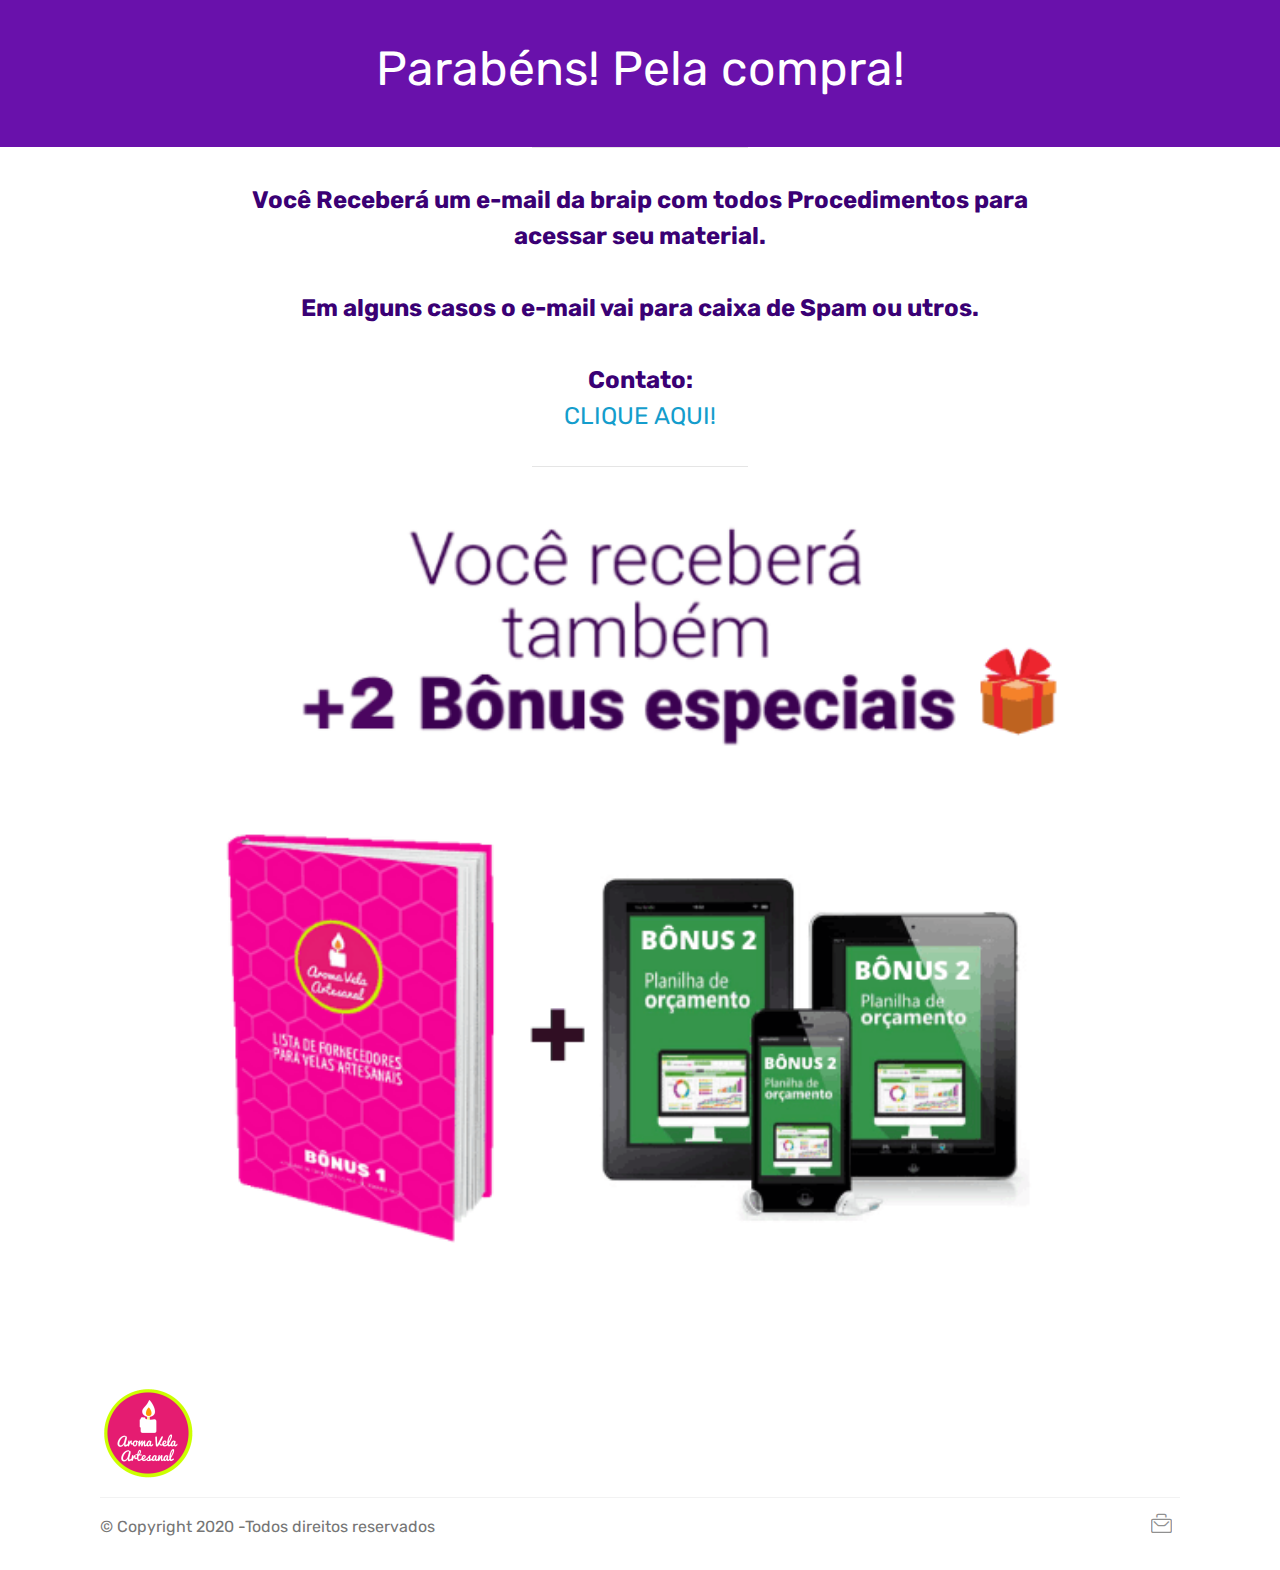
==== commit a1860f1d: "create github pages" ====
--- a/page1.html
+++ b/page1.html
@@ -9,7 +9,7 @@
   <link rel="shortcut icon" href="assets/images/velas-artesanais-128x128.png" type="image/x-icon">
   <meta name="description" content="">
   
-  <title>Page 1</title>
+  <title>obrigado - compra realizada!</title>
   <link rel="stylesheet" href="assets/web/assets/mobirise-icons/mobirise-icons.css">
   <link rel="stylesheet" href="assets/web/assets/mobirise-icons-bold/mobirise-icons-bold.css">
   <link rel="stylesheet" href="assets/bootstrap/css/bootstrap.min.css">
@@ -48,7 +48,7 @@
     <div class="container">
         <div class="media-container-row">
             <div class="title col-12 col-md-8">
-                <h2 class="align-center mbr-bold mbr-white pb-3 mbr-fonts-style display-2">Parabens! Pela compra!</h2>
+                <h2 class="align-center mbr-bold mbr-white pb-3 mbr-fonts-style display-2"><span style="font-weight: normal;">Parabéns! Pela compra!</span><br></h2>
                 
                 
                 
@@ -57,14 +57,14 @@
     </div>
 </section>
 
-<section class="engine"><a href="https://mobirise.info/y">free html site templates</a></section><section class="mbr-section article content9 cid-rTCd8Iooqv" id="content9-i">
+<section class="engine"><a href="https://mobirise.info/z">best free website templates</a></section><section class="mbr-section article content9 cid-rTCd8Iooqv" id="content9-i">
     
      
 
     <div class="container">
         <div class="inner-container" style="width: 72%;">
             <hr class="line" style="width: 27%;">
-            <div class="section-text align-center mbr-fonts-style display-5"><strong>Você Receberá um e-mail da Monettize com todos Procedimentos para acessar seu material.<br><br>Em alguns casos o e-mail vai para caixa de Spam ou utros.</strong><br><br><strong>Caso não tenha recebido basta entrar em contato. </strong><br><strong>que nós reenviamos.</strong><br><strong><br><b><a href="mailto:Camila@receitassaboneteartesanal.com">CLIQUE AQUI! PARA SOLICITAR REENVIO CASO NÃO TENHA RECEBIDO</a><br></b></strong><br><strong>Lembrando </strong>que pagamento por <strong>boleto Bancario</strong> tem um prazo para ser compensado. por isso pedimos paciência neste periodo.</div>
+            <div class="section-text align-center mbr-fonts-style display-5"><strong>Você Receberá um e-mail da braip com todos Procedimentos para acessar seu material.<br></strong><br><strong>Em alguns casos o e-mail vai para caixa de Spam ou utros.</strong><br><strong><br><b>Contato:</b></strong><strong><b><br></b></strong><strong><b><a href="mailto:contato.sabonetearte@gmail.com">CLIQUE AQUI!</a></b></strong><br></div>
             <hr class="line" style="width: 27%;">
         </div>
         </div>
--- a/assets/mobirise/css/mbr-additional.css
+++ b/assets/mobirise/css/mbr-additional.css
@@ -766,6 +766,64 @@
     width: 100% !important;
   }
 }
+.cid-s5kyfOE5RE {
+  background: #ffffff;
+  padding-top: 30px;
+  padding-bottom: 60px;
+}
+.cid-s5kyfOE5RE .image-block {
+  margin: auto;
+}
+.cid-s5kyfOE5RE figcaption {
+  position: relative;
+}
+.cid-s5kyfOE5RE figcaption div {
+  position: absolute;
+  bottom: 0;
+  width: 100%;
+}
+@media (max-width: 768px) {
+  .cid-s5kyfOE5RE .image-block {
+    width: 100% !important;
+  }
+}
+.cid-s5jRlmd6Ig {
+  padding-top: 30px;
+  padding-bottom: 15px;
+  background-color: #6911ab;
+}
+.cid-s5jRlmd6Ig .mbr-section-subtitle {
+  color: #767676;
+}
+.cid-s5jRlmd6Ig H2 {
+  color: #ffffff;
+}
+.cid-rSXY7LF4cM {
+  padding-top: 15px;
+  padding-bottom: 0px;
+  background-color: #ffffff;
+}
+.cid-rSXY7LF4cM h4 {
+  font-weight: 500;
+  margin-bottom: 0;
+  text-align: left;
+}
+.cid-rSXY7LF4cM p {
+  color: #767676;
+  text-align: left;
+}
+.cid-rSXY7LF4cM .card-box {
+  padding-top: 2rem;
+}
+.cid-rSXY7LF4cM .card-wrapper {
+  height: 100%;
+}
+.cid-rSXY7LF4cM .card-title {
+  text-align: center;
+}
+.cid-rSXY7LF4cM P {
+  color: #232323;
+}
 .cid-rSXY71nK9C {
   background: #ffffff;
   padding-top: 30px;
@@ -786,43 +844,6 @@
   .cid-rSXY71nK9C .image-block {
     width: 100% !important;
   }
-}
-.cid-s5jRlmd6Ig {
-  padding-top: 30px;
-  padding-bottom: 15px;
-  background-color: #6911ab;
-}
-.cid-s5jRlmd6Ig .mbr-section-subtitle {
-  color: #767676;
-}
-.cid-s5jRlmd6Ig H2 {
-  color: #ffffff;
-}
-.cid-rSXY7LF4cM {
-  padding-top: 15px;
-  padding-bottom: 0px;
-  background-color: #ffffff;
-}
-.cid-rSXY7LF4cM h4 {
-  font-weight: 500;
-  margin-bottom: 0;
-  text-align: left;
-}
-.cid-rSXY7LF4cM p {
-  color: #767676;
-  text-align: left;
-}
-.cid-rSXY7LF4cM .card-box {
-  padding-top: 2rem;
-}
-.cid-rSXY7LF4cM .card-wrapper {
-  height: 100%;
-}
-.cid-rSXY7LF4cM .card-title {
-  text-align: center;
-}
-.cid-rSXY7LF4cM P {
-  color: #232323;
 }
 .cid-rSXYbgzgxb {
   padding-top: 0px;
@@ -887,24 +908,24 @@
 .cid-s5jCJkrcTP .mbr-text {
   color: #232323;
 }
-.cid-rSXYap8mbf {
+.cid-s5kycCALfd {
   background: #ffffff;
-  padding-top: 15px;
-  padding-bottom: 0px;
-}
-.cid-rSXYap8mbf .image-block {
+  padding-top: 30px;
+  padding-bottom: 60px;
+}
+.cid-s5kycCALfd .image-block {
   margin: auto;
 }
-.cid-rSXYap8mbf figcaption {
+.cid-s5kycCALfd figcaption {
   position: relative;
 }
-.cid-rSXYap8mbf figcaption div {
+.cid-s5kycCALfd figcaption div {
   position: absolute;
   bottom: 0;
   width: 100%;
 }
 @media (max-width: 768px) {
-  .cid-rSXYap8mbf .image-block {
+  .cid-s5kycCALfd .image-block {
     width: 100% !important;
   }
 }
@@ -966,24 +987,24 @@
 .cid-rSXY9tHVJZ .mbr-section-subtitle {
   color: #232323;
 }
-.cid-s0wjFJk6jq {
+.cid-s5ky9nJkmS {
   background: #ffffff;
-  padding-top: 15px;
-  padding-bottom: 45px;
-}
-.cid-s0wjFJk6jq .image-block {
+  padding-top: 30px;
+  padding-bottom: 60px;
+}
+.cid-s5ky9nJkmS .image-block {
   margin: auto;
 }
-.cid-s0wjFJk6jq figcaption {
+.cid-s5ky9nJkmS figcaption {
   position: relative;
 }
-.cid-s0wjFJk6jq figcaption div {
+.cid-s5ky9nJkmS figcaption div {
   position: absolute;
   bottom: 0;
   width: 100%;
 }
 @media (max-width: 768px) {
-  .cid-s0wjFJk6jq .image-block {
+  .cid-s5ky9nJkmS .image-block {
     width: 100% !important;
   }
 }
@@ -1100,6 +1121,38 @@
     width: 100% !important;
   }
 }
+.cid-s0wgPigi9E {
+  padding-top: 30px;
+  padding-bottom: 0px;
+  background-color: #ffffff;
+}
+.cid-s0wgPigi9E .mbr-section-subtitle {
+  color: #767676;
+}
+.cid-s0wgPigi9E H2 {
+  color: #0f7699;
+}
+.cid-s5kxX5rYEI {
+  background: #ffffff;
+  padding-top: 30px;
+  padding-bottom: 60px;
+}
+.cid-s5kxX5rYEI .image-block {
+  margin: auto;
+}
+.cid-s5kxX5rYEI figcaption {
+  position: relative;
+}
+.cid-s5kxX5rYEI figcaption div {
+  position: absolute;
+  bottom: 0;
+  width: 100%;
+}
+@media (max-width: 768px) {
+  .cid-s5kxX5rYEI .image-block {
+    width: 100% !important;
+  }
+}
 .cid-rSXY5hKAwt {
   background: #ffffff;
   padding-top: 30px;
@@ -1118,38 +1171,6 @@
 }
 @media (max-width: 768px) {
   .cid-rSXY5hKAwt .image-block {
-    width: 100% !important;
-  }
-}
-.cid-s0wgPigi9E {
-  padding-top: 30px;
-  padding-bottom: 0px;
-  background-color: #ffffff;
-}
-.cid-s0wgPigi9E .mbr-section-subtitle {
-  color: #767676;
-}
-.cid-s0wgPigi9E H2 {
-  color: #0f7699;
-}
-.cid-rSXYeMHgHK {
-  background: #ffffff;
-  padding-top: 15px;
-  padding-bottom: 60px;
-}
-.cid-rSXYeMHgHK .image-block {
-  margin: auto;
-}
-.cid-rSXYeMHgHK figcaption {
-  position: relative;
-}
-.cid-rSXYeMHgHK figcaption div {
-  position: absolute;
-  bottom: 0;
-  width: 100%;
-}
-@media (max-width: 768px) {
-  .cid-rSXYeMHgHK .image-block {
     width: 100% !important;
   }
 }
@@ -1245,10 +1266,10 @@
 .cid-rTCd8FOjyf {
   padding-top: 45px;
   padding-bottom: 30px;
-  background-color: #fcff00;
+  background-color: #6911ab;
 }
 .cid-rTCd8FOjyf H2 {
-  color: #073b4c;
+  color: #ffffff;
 }
 .cid-rTCd8FOjyf .mbr-section-subtitle {
   color: #108417;
@@ -1365,3 +1386,126 @@
 .cid-rTCd95B3dE .copyright > p {
   text-align: left;
 }
+.cid-s5kzV55gSw {
+  padding-top: 45px;
+  padding-bottom: 30px;
+  background-color: #6911ab;
+}
+.cid-s5kzV55gSw H2 {
+  color: #ffffff;
+}
+.cid-s5kzV55gSw .mbr-section-subtitle {
+  color: #108417;
+}
+.cid-s5kzV6gvct {
+  padding-top: 0px;
+  padding-bottom: 0px;
+  background-color: #ffffff;
+}
+.cid-s5kzV6gvct .line {
+  background-color: #ffffff;
+  color: #ffffff;
+  align: center;
+  height: 2px;
+  margin: 0 auto;
+}
+.cid-s5kzV6gvct .section-text {
+  padding: 2rem 0;
+  color: #3a0074;
+}
+.cid-s5kzV6gvct .inner-container {
+  margin: 0 auto;
+}
+@media (max-width: 768px) {
+  .cid-s5kzV6gvct .inner-container {
+    width: 100% !important;
+  }
+}
+.cid-s5kzV6Ka2Q {
+  background: #ffffff;
+  padding-top: 15px;
+  padding-bottom: 15px;
+}
+.cid-s5kzV6Ka2Q .image-block {
+  margin: auto;
+}
+.cid-s5kzV6Ka2Q figcaption {
+  position: relative;
+}
+.cid-s5kzV6Ka2Q figcaption div {
+  position: absolute;
+  bottom: 0;
+  width: 100%;
+}
+@media (max-width: 768px) {
+  .cid-s5kzV6Ka2Q .image-block {
+    width: 100% !important;
+  }
+}
+.cid-s5kzV7knoK {
+  padding-top: 60px;
+  padding-bottom: 15px;
+  background-color: #ffffff;
+}
+@media (max-width: 767px) {
+  .cid-s5kzV7knoK .media-wrap {
+    margin-bottom: 1rem;
+    text-align: center;
+  }
+}
+.cid-s5kzV7knoK .media-wrap .mbr-iconfont-logo {
+  font-size: 7rem;
+  color: #f36;
+}
+.cid-s5kzV7knoK .media-wrap img {
+  height: 6rem;
+}
+.cid-s5kzV7knoK .mbr-text {
+  color: #767676;
+}
+@media (max-width: 767px) {
+  .cid-s5kzV7knoK .footer-lower .copyright {
+    margin-bottom: 1rem;
+    text-align: center;
+  }
+}
+.cid-s5kzV7knoK .footer-lower hr {
+  margin: 1rem 0;
+  border-color: #000;
+  opacity: .05;
+}
+.cid-s5kzV7knoK .footer-lower .social-list {
+  padding-left: 0;
+  margin-bottom: 0;
+  list-style: none;
+  display: flex;
+  -webkit-flex-wrap: wrap;
+  flex-wrap: wrap;
+  -webkit-justify-content: flex-end;
+  justify-content: flex-end;
+}
+.cid-s5kzV7knoK .footer-lower .social-list .mbr-iconfont-social {
+  font-size: 1.3rem;
+  color: #232323;
+}
+.cid-s5kzV7knoK .footer-lower .social-list .soc-item {
+  margin: 0 .5rem;
+}
+.cid-s5kzV7knoK .footer-lower .social-list a {
+  margin: 0;
+  opacity: .5;
+  -webkit-transition: .2s linear;
+  transition: .2s linear;
+}
+.cid-s5kzV7knoK .footer-lower .social-list a:hover {
+  opacity: 1;
+}
+@media (max-width: 767px) {
+  .cid-s5kzV7knoK .footer-lower .social-list {
+    -webkit-justify-content: center;
+    justify-content: center;
+  }
+}
+.cid-s5kzV7knoK .copyright > p {
+  text-align: left;
+}
--- a/assets/mobirise/css/mbr-additional.css
+++ b/assets/mobirise/css/mbr-additional.css
@@ -766,6 +766,64 @@
     width: 100% !important;
   }
 }
+.cid-s5kyfOE5RE {
+  background: #ffffff;
+  padding-top: 30px;
+  padding-bottom: 60px;
+}
+.cid-s5kyfOE5RE .image-block {
+  margin: auto;
+}
+.cid-s5kyfOE5RE figcaption {
+  position: relative;
+}
+.cid-s5kyfOE5RE figcaption div {
+  position: absolute;
+  bottom: 0;
+  width: 100%;
+}
+@media (max-width: 768px) {
+  .cid-s5kyfOE5RE .image-block {
+    width: 100% !important;
+  }
+}
+.cid-s5jRlmd6Ig {
+  padding-top: 30px;
+  padding-bottom: 15px;
+  background-color: #6911ab;
+}
+.cid-s5jRlmd6Ig .mbr-section-subtitle {
+  color: #767676;
+}
+.cid-s5jRlmd6Ig H2 {
+  color: #ffffff;
+}
+.cid-rSXY7LF4cM {
+  padding-top: 15px;
+  padding-bottom: 0px;
+  background-color: #ffffff;
+}
+.cid-rSXY7LF4cM h4 {
+  font-weight: 500;
+  margin-bottom: 0;
+  text-align: left;
+}
+.cid-rSXY7LF4cM p {
+  color: #767676;
+  text-align: left;
+}
+.cid-rSXY7LF4cM .card-box {
+  padding-top: 2rem;
+}
+.cid-rSXY7LF4cM .card-wrapper {
+  height: 100%;
+}
+.cid-rSXY7LF4cM .card-title {
+  text-align: center;
+}
+.cid-rSXY7LF4cM P {
+  color: #232323;
+}
 .cid-rSXY71nK9C {
   background: #ffffff;
   padding-top: 30px;
@@ -786,43 +844,6 @@
   .cid-rSXY71nK9C .image-block {
     width: 100% !important;
   }
-}
-.cid-s5jRlmd6Ig {
-  padding-top: 30px;
-  padding-bottom: 15px;
-  background-color: #6911ab;
-}
-.cid-s5jRlmd6Ig .mbr-section-subtitle {
-  color: #767676;
-}
-.cid-s5jRlmd6Ig H2 {
-  color: #ffffff;
-}
-.cid-rSXY7LF4cM {
-  padding-top: 15px;
-  padding-bottom: 0px;
-  background-color: #ffffff;
-}
-.cid-rSXY7LF4cM h4 {
-  font-weight: 500;
-  margin-bottom: 0;
-  text-align: left;
-}
-.cid-rSXY7LF4cM p {
-  color: #767676;
-  text-align: left;
-}
-.cid-rSXY7LF4cM .card-box {
-  padding-top: 2rem;
-}
-.cid-rSXY7LF4cM .card-wrapper {
-  height: 100%;
-}
-.cid-rSXY7LF4cM .card-title {
-  text-align: center;
-}
-.cid-rSXY7LF4cM P {
-  color: #232323;
 }
 .cid-rSXYbgzgxb {
   padding-top: 0px;
@@ -887,24 +908,24 @@
 .cid-s5jCJkrcTP .mbr-text {
   color: #232323;
 }
-.cid-rSXYap8mbf {
+.cid-s5kycCALfd {
   background: #ffffff;
-  padding-top: 15px;
-  padding-bottom: 0px;
-}
-.cid-rSXYap8mbf .image-block {
+  padding-top: 30px;
+  padding-bottom: 60px;
+}
+.cid-s5kycCALfd .image-block {
   margin: auto;
 }
-.cid-rSXYap8mbf figcaption {
+.cid-s5kycCALfd figcaption {
   position: relative;
 }
-.cid-rSXYap8mbf figcaption div {
+.cid-s5kycCALfd figcaption div {
   position: absolute;
   bottom: 0;
   width: 100%;
 }
 @media (max-width: 768px) {
-  .cid-rSXYap8mbf .image-block {
+  .cid-s5kycCALfd .image-block {
     width: 100% !important;
   }
 }
@@ -966,24 +987,24 @@
 .cid-rSXY9tHVJZ .mbr-section-subtitle {
   color: #232323;
 }
-.cid-s0wjFJk6jq {
+.cid-s5ky9nJkmS {
   background: #ffffff;
-  padding-top: 15px;
-  padding-bottom: 45px;
-}
-.cid-s0wjFJk6jq .image-block {
+  padding-top: 30px;
+  padding-bottom: 60px;
+}
+.cid-s5ky9nJkmS .image-block {
   margin: auto;
 }
-.cid-s0wjFJk6jq figcaption {
+.cid-s5ky9nJkmS figcaption {
   position: relative;
 }
-.cid-s0wjFJk6jq figcaption div {
+.cid-s5ky9nJkmS figcaption div {
   position: absolute;
   bottom: 0;
   width: 100%;
 }
 @media (max-width: 768px) {
-  .cid-s0wjFJk6jq .image-block {
+  .cid-s5ky9nJkmS .image-block {
     width: 100% !important;
   }
 }
@@ -1100,6 +1121,38 @@
     width: 100% !important;
   }
 }
+.cid-s0wgPigi9E {
+  padding-top: 30px;
+  padding-bottom: 0px;
+  background-color: #ffffff;
+}
+.cid-s0wgPigi9E .mbr-section-subtitle {
+  color: #767676;
+}
+.cid-s0wgPigi9E H2 {
+  color: #0f7699;
+}
+.cid-s5kxX5rYEI {
+  background: #ffffff;
+  padding-top: 30px;
+  padding-bottom: 60px;
+}
+.cid-s5kxX5rYEI .image-block {
+  margin: auto;
+}
+.cid-s5kxX5rYEI figcaption {
+  position: relative;
+}
+.cid-s5kxX5rYEI figcaption div {
+  position: absolute;
+  bottom: 0;
+  width: 100%;
+}
+@media (max-width: 768px) {
+  .cid-s5kxX5rYEI .image-block {
+    width: 100% !important;
+  }
+}
 .cid-rSXY5hKAwt {
   background: #ffffff;
   padding-top: 30px;
@@ -1118,38 +1171,6 @@
 }
 @media (max-width: 768px) {
   .cid-rSXY5hKAwt .image-block {
-    width: 100% !important;
-  }
-}
-.cid-s0wgPigi9E {
-  padding-top: 30px;
-  padding-bottom: 0px;
-  background-color: #ffffff;
-}
-.cid-s0wgPigi9E .mbr-section-subtitle {
-  color: #767676;
-}
-.cid-s0wgPigi9E H2 {
-  color: #0f7699;
-}
-.cid-rSXYeMHgHK {
-  background: #ffffff;
-  padding-top: 15px;
-  padding-bottom: 60px;
-}
-.cid-rSXYeMHgHK .image-block {
-  margin: auto;
-}
-.cid-rSXYeMHgHK figcaption {
-  position: relative;
-}
-.cid-rSXYeMHgHK figcaption div {
-  position: absolute;
-  bottom: 0;
-  width: 100%;
-}
-@media (max-width: 768px) {
-  .cid-rSXYeMHgHK .image-block {
     width: 100% !important;
   }
 }
@@ -1245,10 +1266,10 @@
 .cid-rTCd8FOjyf {
   padding-top: 45px;
   padding-bottom: 30px;
-  background-color: #fcff00;
+  background-color: #6911ab;
 }
 .cid-rTCd8FOjyf H2 {
-  color: #073b4c;
+  color: #ffffff;
 }
 .cid-rTCd8FOjyf .mbr-section-subtitle {
   color: #108417;
@@ -1365,3 +1386,126 @@
 .cid-rTCd95B3dE .copyright > p {
   text-align: left;
 }
+.cid-s5kzV55gSw {
+  padding-top: 45px;
+  padding-bottom: 30px;
+  background-color: #6911ab;
+}
+.cid-s5kzV55gSw H2 {
+  color: #ffffff;
+}
+.cid-s5kzV55gSw .mbr-section-subtitle {
+  color: #108417;
+}
+.cid-s5kzV6gvct {
+  padding-top: 0px;
+  padding-bottom: 0px;
+  background-color: #ffffff;
+}
+.cid-s5kzV6gvct .line {
+  background-color: #ffffff;
+  color: #ffffff;
+  align: center;
+  height: 2px;
+  margin: 0 auto;
+}
+.cid-s5kzV6gvct .section-text {
+  padding: 2rem 0;
+  color: #3a0074;
+}
+.cid-s5kzV6gvct .inner-container {
+  margin: 0 auto;
+}
+@media (max-width: 768px) {
+  .cid-s5kzV6gvct .inner-container {
+    width: 100% !important;
+  }
+}
+.cid-s5kzV6Ka2Q {
+  background: #ffffff;
+  padding-top: 15px;
+  padding-bottom: 15px;
+}
+.cid-s5kzV6Ka2Q .image-block {
+  margin: auto;
+}
+.cid-s5kzV6Ka2Q figcaption {
+  position: relative;
+}
+.cid-s5kzV6Ka2Q figcaption div {
+  position: absolute;
+  bottom: 0;
+  width: 100%;
+}
+@media (max-width: 768px) {
+  .cid-s5kzV6Ka2Q .image-block {
+    width: 100% !important;
+  }
+}
+.cid-s5kzV7knoK {
+  padding-top: 60px;
+  padding-bottom: 15px;
+  background-color: #ffffff;
+}
+@media (max-width: 767px) {
+  .cid-s5kzV7knoK .media-wrap {
+    margin-bottom: 1rem;
+    text-align: center;
+  }
+}
+.cid-s5kzV7knoK .media-wrap .mbr-iconfont-logo {
+  font-size: 7rem;
+  color: #f36;
+}
+.cid-s5kzV7knoK .media-wrap img {
+  height: 6rem;
+}
+.cid-s5kzV7knoK .mbr-text {
+  color: #767676;
+}
+@media (max-width: 767px) {
+  .cid-s5kzV7knoK .footer-lower .copyright {
+    margin-bottom: 1rem;
+    text-align: center;
+  }
+}
+.cid-s5kzV7knoK .footer-lower hr {
+  margin: 1rem 0;
+  border-color: #000;
+  opacity: .05;
+}
+.cid-s5kzV7knoK .footer-lower .social-list {
+  padding-left: 0;
+  margin-bottom: 0;
+  list-style: none;
+  display: flex;
+  -webkit-flex-wrap: wrap;
+  flex-wrap: wrap;
+  -webkit-justify-content: flex-end;
+  justify-content: flex-end;
+}
+.cid-s5kzV7knoK .footer-lower .social-list .mbr-iconfont-social {
+  font-size: 1.3rem;
+  color: #232323;
+}
+.cid-s5kzV7knoK .footer-lower .social-list .soc-item {
+  margin: 0 .5rem;
+}
+.cid-s5kzV7knoK .footer-lower .social-list a {
+  margin: 0;
+  opacity: .5;
+  -webkit-transition: .2s linear;
+  transition: .2s linear;
+}
+.cid-s5kzV7knoK .footer-lower .social-list a:hover {
+  opacity: 1;
+}
+@media (max-width: 767px) {
+  .cid-s5kzV7knoK .footer-lower .social-list {
+    -webkit-justify-content: center;
+    justify-content: center;
+  }
+}
+.cid-s5kzV7knoK .copyright > p {
+  text-align: left;
+}
